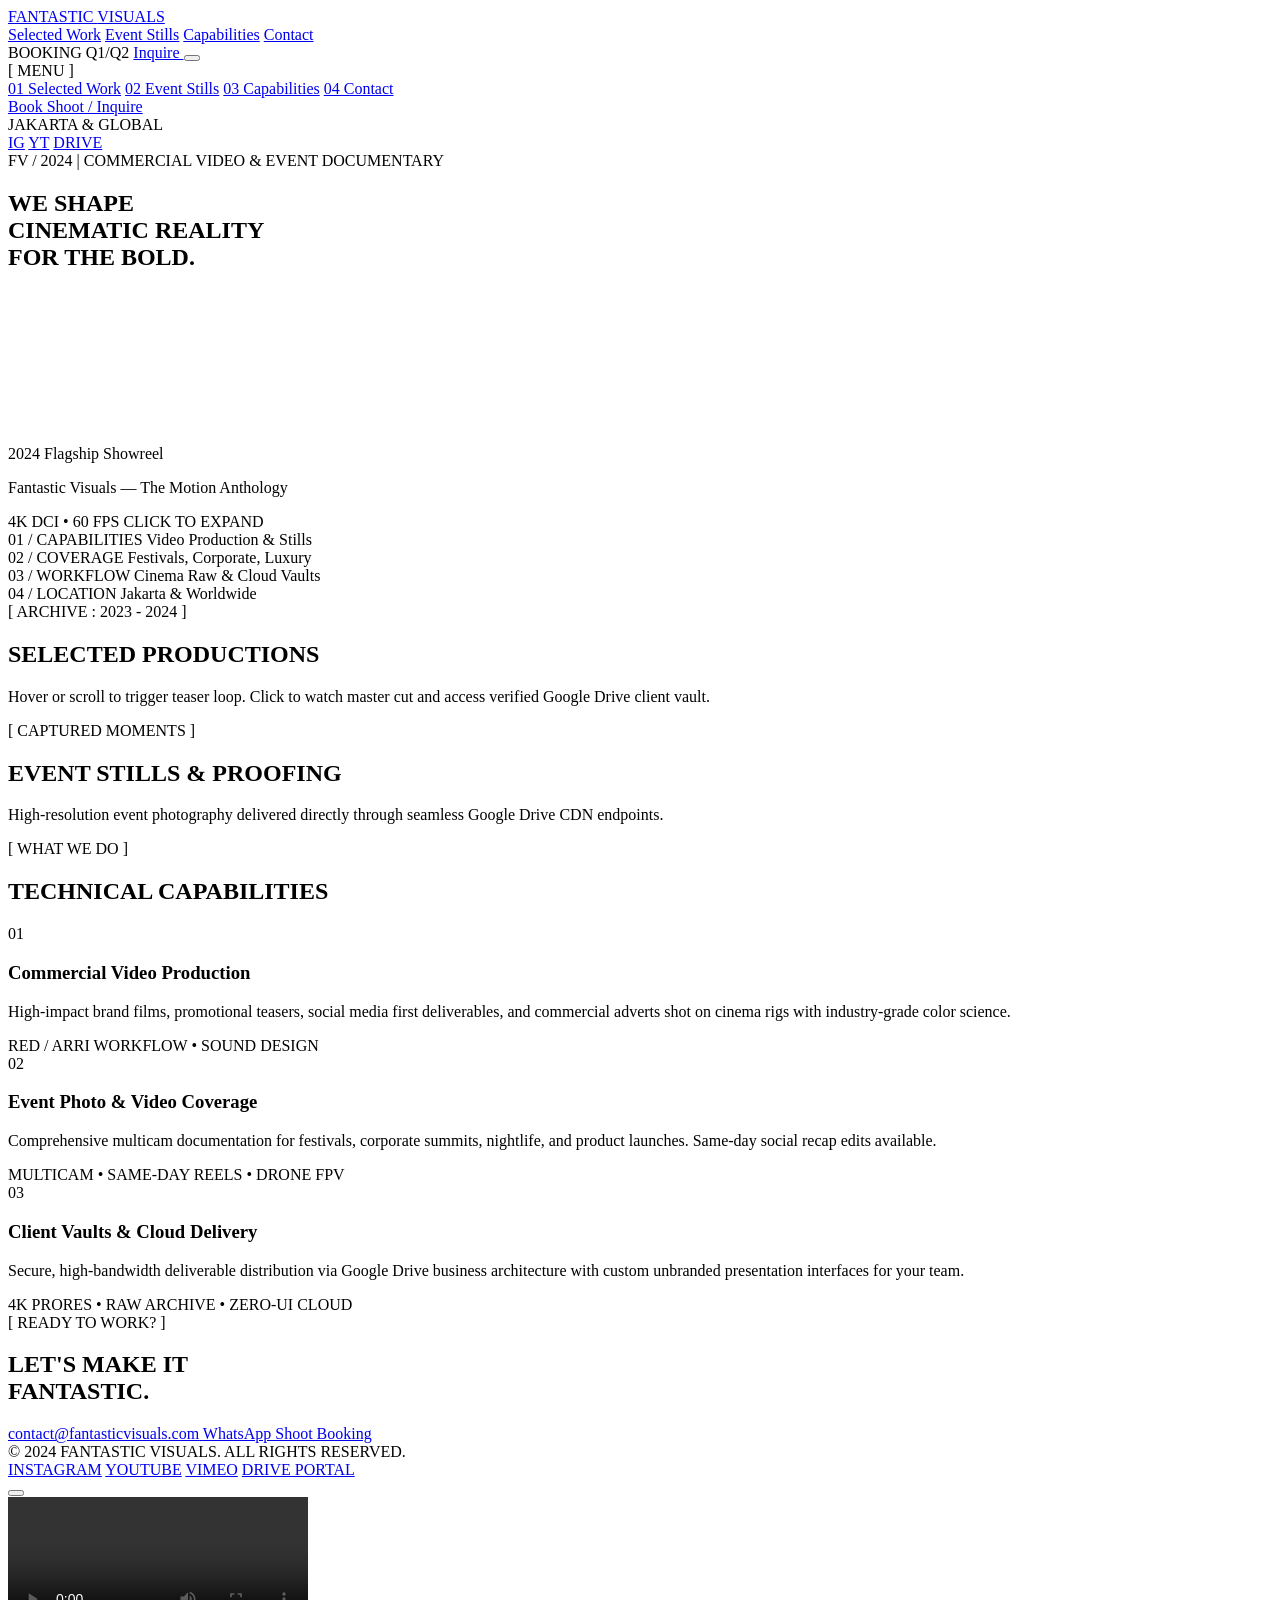
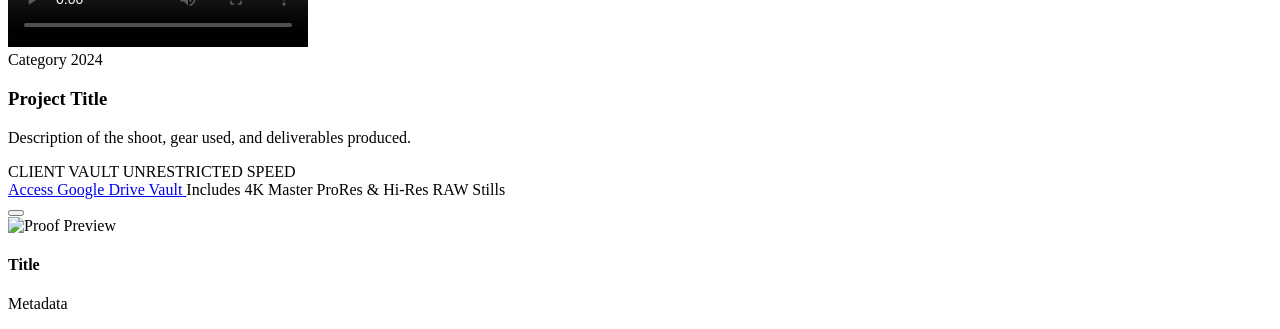
==== index.html @ 70220106 "feat(responsive): optimize layouts, typography, mobile navigation drawer and touch video autoplay fo" ====
<!DOCTYPE html>
<html lang="en" class="scroll-smooth">
<head>
    <meta charset="UTF-8">
    <meta name="viewport" content="width=device-width, initial-scale=1.0, maximum-scale=5.0">
    <title>FANTASTIC VISUALS — Commercial Video Production & Event Coverage</title>
    
    <!-- Favicon -->
    <link rel="icon" type="image/svg+xml" href="assets/images/favicon.svg">

    <!-- Google Fonts: Syne (Headings), Inter (Body), Space Mono (Meta/Tags) -->
    <link rel="preconnect" href="https://fonts.googleapis.com">
    <link rel="preconnect" href="https://fonts.gstatic.com" crossorigin>
    <link href="https://fonts.googleapis.com/css2?family=Inter:wght@300;400;500;600&family=Space+Mono:ital,wght@0,400;0,700;1,400&family=Syne:wght@600;700;800&display=swap" rel="stylesheet">
    
    <!-- Tailwind CSS (Fast, responsive styling) -->
    <script src="https://cdn.tailwindcss.com"></script>
    <script>
        tailwind.config = {
            theme: {
                extend: {
                    colors: {
                        obsidian: '#070707',
                        surface: '#111111',
                        'surface-light': '#181818',
                        accent: '#E6E6E6',
                        cinema: '#FFB800',
                    },
                    fontFamily: {
                        syne: ['Syne', 'sans-serif'],
                        inter: ['Inter', 'sans-serif'],
                        mono: ['"Space Mono"', 'monospace'],
                    }
                }
            }
        }
    </script>

    <!-- Custom CSS (Grain, Ambient Glow, Scrollbars) -->
    <link rel="stylesheet" href="assets/css/style.css">

    <!-- Lenis Smooth Scroll -->
    <script src="https://unpkg.com/lenis@1.1.18/dist/lenis.min.js"></script>
    
    <!-- Lucide Icons -->
    <script src="https://unpkg.com/lucide@latest"></script>
</head>
<body class="bg-obsidian text-zinc-300 font-inter antialiased selection:bg-white selection:text-black overflow-x-hidden">

    <!-- Unseen Studio Grain Effect -->
    <div class="fixed inset-0 z-50 film-grain pointer-events-none"></div>

    <!-- Mouse Ambient Glow Follower -->
    <div id="ambient" class="fixed inset-0 pointer-events-none z-0 ambient-glow transition-all duration-300"></div>

    <!-- 01. NAVIGATION (Locomotive Minimal Floating Bar + Mobile Drawer) -->
    <header class="fixed top-0 left-0 right-0 z-40 px-4 sm:px-6 md:px-12 py-4 sm:py-5 backdrop-blur-xl bg-obsidian/80 border-b border-white/[0.06] transition-all duration-500">
        <div class="max-w-7xl mx-auto flex items-center justify-between">
            <!-- Brand Mark -->
            <a href="#" class="group flex items-center space-x-2.5 sm:space-x-3">
                <div class="w-2.5 h-2.5 sm:w-3 sm:h-3 bg-white rounded-full transition-transform duration-300 group-hover:scale-150"></div>
                <span class="font-syne font-bold text-base sm:text-lg md:text-xl tracking-wider text-white">FANTASTIC <span class="text-zinc-500 font-normal">VISUALS</span></span>
            </a>

            <!-- Desktop Center Navigation Links -->
            <nav class="hidden md:flex items-center space-x-6 lg:space-x-8 font-mono text-xs uppercase tracking-wider text-zinc-400">
                <a href="#work" class="hover:text-white transition-colors duration-200">Selected Work</a>
                <a href="#stills" class="hover:text-white transition-colors duration-200">Event Stills</a>
                <a href="#services" class="hover:text-white transition-colors duration-200">Capabilities</a>
                <a href="#contact" class="hover:text-white transition-colors duration-200">Contact</a>
            </nav>

            <!-- Actions (CTA + Mobile Hamburger) -->
            <div class="flex items-center space-x-3 sm:space-x-4">
                <span class="hidden xl:flex items-center space-x-2 text-[11px] font-mono text-emerald-400 tracking-wider">
                    <span class="w-1.5 h-1.5 rounded-full bg-emerald-400 animate-ping"></span>
                    <span>BOOKING Q1/Q2</span>
                </span>
                <a href="#contact" class="hidden sm:inline-flex px-4 sm:px-5 py-2 sm:py-2.5 rounded-full bg-white text-black font-syne font-bold text-xs uppercase tracking-wider hover:bg-zinc-200 hover:scale-105 active:scale-95 transition-all duration-300 shadow-[0_0_20px_rgba(255,255,255,0.15)]">
                    Inquire
                </a>

                <!-- Mobile Hamburger Button -->
                <button id="mobileMenuBtn" aria-label="Toggle Navigation" class="md:hidden w-10 h-10 rounded-full border border-white/10 bg-white/[0.04] flex items-center justify-center text-white hover:bg-white/10 active:scale-95 transition-all">
                    <i id="mobileMenuIcon" data-lucide="menu" class="w-5 h-5"></i>
                </button>
            </div>
        </div>
    </header>

    <!-- Mobile Navigation Drawer -->
    <div id="mobileMenu" class="fixed inset-0 z-30 bg-obsidian/95 backdrop-blur-2xl flex flex-col justify-between p-6 sm:p-10 pt-24 pb-12 transition-all duration-300 transform -translate-y-full opacity-0 pointer-events-none md:hidden">
        <div class="space-y-6 pt-6">
            <span class="text-[10px] font-mono uppercase tracking-widest text-zinc-500">[ MENU ]</span>
            <nav class="flex flex-col space-y-5 font-syne font-extrabold text-2xl sm:text-3xl text-white">
                <a href="#work" class="mobile-nav-link hover:text-cinema transition-colors">01 Selected Work</a>
                <a href="#stills" class="mobile-nav-link hover:text-cinema transition-colors">02 Event Stills</a>
                <a href="#services" class="mobile-nav-link hover:text-cinema transition-colors">03 Capabilities</a>
                <a href="#contact" class="mobile-nav-link hover:text-cinema transition-colors">04 Contact</a>
            </nav>
        </div>

        <div class="space-y-5 pt-6 border-t border-white/10">
            <a href="#contact" class="mobile-nav-link w-full py-3.5 rounded-full bg-white text-black font-syne font-bold text-xs uppercase tracking-wider text-center flex items-center justify-center space-x-2">
                <span>Book Shoot / Inquire</span>
                <i data-lucide="arrow-right" class="w-4 h-4"></i>
            </a>
            <div class="flex justify-between items-center text-xs font-mono text-zinc-500 pt-2">
                <span>JAKARTA & GLOBAL</span>
                <div class="flex space-x-4">
                    <a href="#" class="hover:text-white">IG</a>
                    <a href="#" class="hover:text-white">YT</a>
                    <a href="#" class="hover:text-white">DRIVE</a>
                </div>
            </div>
        </div>
    </div>

    <!-- 02. HERO SECTION (Unseen Dark Cinematic Atmosphere) -->
    <section class="relative min-h-[90vh] sm:min-h-screen pt-28 sm:pt-36 pb-16 sm:pb-20 px-4 sm:px-6 md:px-12 flex flex-col justify-between max-w-7xl mx-auto z-10">
        <div class="space-y-4 sm:space-y-6 max-w-4xl">
            <div class="inline-flex items-center space-x-2 sm:space-x-3 px-3 py-1 sm:px-3.5 sm:py-1.5 rounded-full border border-white/10 bg-white/[0.03] text-[10px] sm:text-xs font-mono text-zinc-400">
                <span class="text-white font-bold">FV / 2024</span>
                <span class="text-zinc-600">|</span>
                <span class="truncate">COMMERCIAL VIDEO & EVENT DOCUMENTARY</span>
            </div>

            <h1 class="font-syne font-extrabold text-3xl sm:text-5xl md:text-7xl lg:text-8xl tracking-tight text-white leading-[1.0] sm:leading-[0.95]">
                WE SHAPE <br>
                <span class="text-zinc-500 hover:text-white transition-colors duration-500 cursor-default">CINEMATIC REALITY</span> <br>
                FOR THE BOLD.
            </h1>
        </div>

        <!-- Hero Reel Video Banner (Interactive Teaser) -->
        <div class="relative mt-8 sm:mt-12 w-full rounded-xl sm:rounded-2xl overflow-hidden border border-white/10 bg-surface shadow-2xl group cursor-pointer" onclick="openHeroReel()">
            <div class="relative aspect-[16/10] sm:aspect-[16/9] md:aspect-[21/9] w-full overflow-hidden">
                <video id="heroVideo" autoplay loop muted playsinline class="w-full h-full object-cover scale-105 group-hover:scale-100 transition-transform duration-1000 brightness-90 group-hover:brightness-100">
                    <source src="" type="video/mp4">
                </video>

                <div class="absolute inset-0 bg-gradient-to-t from-obsidian via-transparent to-black/30"></div>

                <!-- Center Floating Play Trigger -->
                <div class="absolute inset-0 flex items-center justify-center">
                    <div class="w-12 h-12 sm:w-16 sm:h-16 md:w-20 md:h-20 rounded-full bg-white/10 backdrop-blur-md border border-white/20 flex items-center justify-center text-white group-hover:scale-110 group-hover:bg-white group-hover:text-black transition-all duration-300 shadow-2xl">
                        <i data-lucide="play" class="w-5 h-5 sm:w-6 sm:h-6 md:w-7 md:h-7 fill-current ml-0.5 sm:ml-1"></i>
                    </div>
                </div>

                <!-- Bottom Banner Info -->
                <div class="absolute bottom-3 left-3 right-3 sm:bottom-6 sm:left-6 sm:right-6 flex flex-col sm:flex-row sm:items-end justify-between gap-2 sm:gap-4">
                    <div>
                        <span class="text-[9px] sm:text-[10px] font-mono tracking-widest text-zinc-400 uppercase">2024 Flagship Showreel</span>
                        <p class="font-syne text-sm sm:text-lg md:text-xl font-bold text-white leading-tight">Fantastic Visuals — The Motion Anthology</p>
                    </div>
                    <div class="flex items-center space-x-2 sm:space-x-3 text-[10px] sm:text-xs font-mono text-zinc-300">
                        <span class="hidden sm:inline-block px-3 py-1 rounded bg-black/60 backdrop-blur border border-white/10">4K DCI • 60 FPS</span>
                        <span class="px-2.5 py-1 rounded bg-white text-black font-bold">CLICK TO EXPAND</span>
                    </div>
                </div>
            </div>
        </div>

        <!-- Bottom Stats Row (Locomotive style) -->
        <div class="grid grid-cols-2 md:grid-cols-4 gap-4 sm:gap-6 pt-8 sm:pt-12 border-t border-white/[0.06] mt-8 sm:mt-12 text-zinc-400 font-mono text-[10px] sm:text-xs">
            <div>
                <span class="text-zinc-600 block mb-0.5 sm:mb-1">01 / CAPABILITIES</span>
                <span class="text-white font-medium">Video Production & Stills</span>
            </div>
            <div>
                <span class="text-zinc-600 block mb-0.5 sm:mb-1">02 / COVERAGE</span>
                <span class="text-white font-medium">Festivals, Corporate, Luxury</span>
            </div>
            <div>
                <span class="text-zinc-600 block mb-0.5 sm:mb-1">03 / WORKFLOW</span>
                <span class="text-white font-medium">Cinema Raw & Cloud Vaults</span>
            </div>
            <div>
                <span class="text-zinc-600 block mb-0.5 sm:mb-1">04 / LOCATION</span>
                <span class="text-white font-medium">Jakarta & Worldwide</span>
            </div>
        </div>
    </section>

    <!-- 03. SELECTED WORK (Locomotive Staggered Grid + Google Drive Curated Teaser) -->
    <section id="work" class="py-16 sm:py-24 px-4 sm:px-6 md:px-12 max-w-7xl mx-auto z-10 relative">
        <div class="flex flex-col md:flex-row md:items-end justify-between mb-10 sm:mb-16 border-b border-white/[0.06] pb-6 sm:pb-8">
            <div>
                <span class="font-mono text-[10px] sm:text-xs text-zinc-500 uppercase tracking-widest">[ ARCHIVE : 2023 - 2024 ]</span>
                <h2 class="font-syne font-extrabold text-2xl sm:text-3xl md:text-5xl text-white mt-1 sm:mt-2">SELECTED PRODUCTIONS</h2>
            </div>
            <p class="mt-3 md:mt-0 font-mono text-[10px] sm:text-xs text-zinc-400 max-w-xs text-left md:text-right">
                Hover or scroll to trigger teaser loop. Click to watch master cut and access verified Google Drive client vault.
            </p>
        </div>

        <!-- Dynamic Staggered Projects Grid rendered from projects-data.js -->
        <div id="projectsContainer" class="grid grid-cols-1 md:grid-cols-12 gap-6 sm:gap-8 lg:gap-12"></div>
    </section>

    <!-- 04. EVENT STILLS & PROOFS (High-Res Photo Gallery from Direct Drive/CDN) -->
    <section id="stills" class="py-16 sm:py-24 px-4 sm:px-6 md:px-12 max-w-7xl mx-auto z-10 relative border-t border-white/[0.06]">
        <div class="flex flex-col md:flex-row md:items-end justify-between mb-8 sm:mb-12">
            <div>
                <span class="font-mono text-[10px] sm:text-xs text-zinc-500 uppercase tracking-widest">[ CAPTURED MOMENTS ]</span>
                <h2 class="font-syne font-extrabold text-2xl sm:text-3xl md:text-5xl text-white mt-1 sm:mt-2">EVENT STILLS & PROOFING</h2>
            </div>
            <p class="font-mono text-[10px] sm:text-xs text-zinc-400 max-w-sm mt-3 md:mt-0">
                High-resolution event photography delivered directly through seamless Google Drive CDN endpoints.
            </p>
        </div>

        <!-- Dynamic Stills Grid rendered from projects-data.js -->
        <div id="stillsContainer" class="grid grid-cols-1 sm:grid-cols-2 lg:grid-cols-3 gap-4 sm:gap-6"></div>
    </section>

    <!-- 05. CAPABILITIES / SERVICES (Locomotive Structured Accordion/Grid) -->
    <section id="services" class="py-16 sm:py-24 px-4 sm:px-6 md:px-12 max-w-7xl mx-auto z-10 relative border-t border-white/[0.06]">
        <div class="mb-10 sm:mb-16">
            <span class="font-mono text-[10px] sm:text-xs text-zinc-500 uppercase tracking-widest">[ WHAT WE DO ]</span>
            <h2 class="font-syne font-extrabold text-2xl sm:text-3xl md:text-5xl text-white mt-1 sm:mt-2">TECHNICAL CAPABILITIES</h2>
        </div>

        <div class="divide-y divide-white/[0.08]">
            <div class="py-6 sm:py-8 group flex flex-col md:flex-row md:items-start lg:items-center justify-between hover:bg-white/[0.02] px-2 sm:px-4 -mx-2 sm:-mx-4 rounded-xl transition-colors gap-3 md:gap-6">
                <div class="flex items-start space-x-4 sm:space-x-6">
                    <span class="font-mono text-xs sm:text-sm text-zinc-600 mt-1">01</span>
                    <div>
                        <h3 class="font-syne font-bold text-xl sm:text-2xl md:text-3xl text-white group-hover:text-cinema transition-colors">Commercial Video Production</h3>
                        <p class="font-inter text-xs sm:text-sm text-zinc-400 mt-2 max-w-xl">
                            High-impact brand films, promotional teasers, social media first deliverables, and commercial adverts shot on cinema rigs with industry-grade color science.
                        </p>
                    </div>
                </div>
                <div class="font-mono text-[10px] sm:text-xs text-zinc-500 uppercase tracking-wider pl-8 sm:pl-0 flex-shrink-0">
                    RED / ARRI WORKFLOW • SOUND DESIGN
                </div>
            </div>

            <div class="py-6 sm:py-8 group flex flex-col md:flex-row md:items-start lg:items-center justify-between hover:bg-white/[0.02] px-2 sm:px-4 -mx-2 sm:-mx-4 rounded-xl transition-colors gap-3 md:gap-6">
                <div class="flex items-start space-x-4 sm:space-x-6">
                    <span class="font-mono text-xs sm:text-sm text-zinc-600 mt-1">02</span>
                    <div>
                        <h3 class="font-syne font-bold text-xl sm:text-2xl md:text-3xl text-white group-hover:text-cinema transition-colors">Event Photo & Video Coverage</h3>
                        <p class="font-inter text-xs sm:text-sm text-zinc-400 mt-2 max-w-xl">
                            Comprehensive multicam documentation for festivals, corporate summits, nightlife, and product launches. Same-day social recap edits available.
                        </p>
                    </div>
                </div>
                <div class="font-mono text-[10px] sm:text-xs text-zinc-500 uppercase tracking-wider pl-8 sm:pl-0 flex-shrink-0">
                    MULTICAM • SAME-DAY REELS • DRONE FPV
                </div>
            </div>

            <div class="py-6 sm:py-8 group flex flex-col md:flex-row md:items-start lg:items-center justify-between hover:bg-white/[0.02] px-2 sm:px-4 -mx-2 sm:-mx-4 rounded-xl transition-colors gap-3 md:gap-6">
                <div class="flex items-start space-x-4 sm:space-x-6">
                    <span class="font-mono text-xs sm:text-sm text-zinc-600 mt-1">03</span>
                    <div>
                        <h3 class="font-syne font-bold text-xl sm:text-2xl md:text-3xl text-white group-hover:text-cinema transition-colors">Client Vaults & Cloud Delivery</h3>
                        <p class="font-inter text-xs sm:text-sm text-zinc-400 mt-2 max-w-xl">
                            Secure, high-bandwidth deliverable distribution via Google Drive business architecture with custom unbranded presentation interfaces for your team.
                        </p>
                    </div>
                </div>
                <div class="font-mono text-[10px] sm:text-xs text-zinc-500 uppercase tracking-wider pl-8 sm:pl-0 flex-shrink-0">
                    4K PRORES • RAW ARCHIVE • ZERO-UI CLOUD
                </div>
            </div>
        </div>
    </section>

    <!-- 06. FOOTER / CONTACT CTA (Unseen Massive Headline + Direct Links) -->
    <footer id="contact" class="pt-16 sm:pt-24 pb-12 px-4 sm:px-6 md:px-12 max-w-7xl mx-auto z-10 relative border-t border-white/[0.06]">
        <div class="mb-14 sm:mb-20">
            <span class="font-mono text-[10px] sm:text-xs text-zinc-500 uppercase tracking-widest">[ READY TO WORK? ]</span>
            <h2 class="font-syne font-extrabold text-3xl sm:text-5xl md:text-7xl lg:text-8xl text-white tracking-tight mt-3 sm:mt-4 hover:text-zinc-400 transition-colors cursor-pointer" onclick="window.location.href='mailto:contact@fantasticvisuals.com'">
                LET'S MAKE IT <br>
                <span class="text-cinema underline decoration-white/20 underline-offset-8">FANTASTIC.</span>
            </h2>

            <div class="mt-8 sm:mt-10 flex flex-col sm:flex-row gap-3 sm:gap-4 items-stretch sm:items-center">
                <a href="mailto:contact@fantasticvisuals.com" class="px-5 sm:px-6 py-3 rounded-full bg-white text-black font-syne font-bold text-xs sm:text-sm uppercase tracking-wider hover:bg-zinc-200 transition-transform active:scale-95 flex items-center justify-center space-x-2 text-center">
                    <i data-lucide="mail" class="w-4 h-4"></i>
                    <span>contact@fantasticvisuals.com</span>
                </a>
                <a href="https://wa.me/" target="_blank" class="px-5 sm:px-6 py-3 rounded-full border border-white/20 text-white font-syne font-bold text-xs sm:text-sm uppercase tracking-wider hover:bg-white/10 transition-colors flex items-center justify-center space-x-2 text-center">
                    <i data-lucide="message-circle" class="w-4 h-4"></i>
                    <span>WhatsApp Shoot Booking</span>
                </a>
            </div>
        </div>

        <div class="flex flex-col sm:flex-row items-center justify-between border-t border-white/[0.06] pt-6 sm:pt-8 font-mono text-[10px] sm:text-xs text-zinc-500 gap-4 sm:gap-0">
            <div>© 2024 FANTASTIC VISUALS. ALL RIGHTS RESERVED.</div>
            <div class="flex flex-wrap justify-center gap-4 sm:space-x-6">
                <a href="#" class="hover:text-white transition-colors">INSTAGRAM</a>
                <a href="#" class="hover:text-white transition-colors">YOUTUBE</a>
                <a href="#" class="hover:text-white transition-colors">VIMEO</a>
                <a href="#" class="hover:text-white transition-colors">DRIVE PORTAL</a>
            </div>
        </div>
    </footer>

    <!-- ======================================================== -->
    <!-- MODALS: UNSEEN THEME + GOOGLE DRIVE VAULT SYSTEM        -->
    <!-- ======================================================== -->

    <!-- CINEMATIC VIDEO & GOOGLE DRIVE VAULT MODAL -->
    <div id="projectModal" class="fixed inset-0 z-50 bg-black/95 backdrop-blur-2xl hidden flex items-center justify-center p-3 sm:p-6 md:p-8 transition-opacity duration-300">
        <!-- Close Button (Positioned cleanly for phone taps) -->
        <button onclick="closeProjectModal()" class="absolute top-4 right-4 sm:top-6 sm:right-6 z-50 w-10 h-10 sm:w-12 sm:h-12 rounded-full bg-white/10 border border-white/20 text-white flex items-center justify-center hover:bg-white hover:text-black transition-all">
            <i data-lucide="x" class="w-5 h-5 sm:w-6 sm:h-6"></i>
        </button>

        <div class="max-w-5xl w-full bg-surface border border-white/10 rounded-xl sm:rounded-2xl overflow-hidden shadow-2xl flex flex-col max-h-[92vh]">
            <!-- Player Wrapper (16:9) -->
            <div class="relative aspect-video w-full bg-black flex-shrink-0">
                <video id="modalVideoPlayer" controls playsinline class="w-full h-full object-contain">
                    <source src="" type="video/mp4">
                </video>
            </div>

            <!-- Project Details & Google Drive Vault Gateway -->
            <div class="p-5 sm:p-6 md:p-8 bg-surface-light border-t border-white/10 flex flex-col lg:flex-row lg:items-center justify-between gap-5 sm:gap-6 overflow-y-auto">
                <div class="space-y-2">
                    <div class="flex items-center space-x-2.5">
                        <span id="modalCategory" class="px-2.5 py-0.5 sm:px-3 sm:py-1 rounded bg-white/10 text-[10px] sm:text-xs font-mono text-zinc-300 uppercase">Category</span>
                        <span id="modalYear" class="text-[10px] sm:text-xs font-mono text-zinc-500">2024</span>
                    </div>
                    <h3 id="modalTitle" class="font-syne font-bold text-xl sm:text-2xl md:text-3xl text-white">Project Title</h3>
                    <p id="modalDesc" class="text-xs sm:text-sm font-inter text-zinc-400 max-w-xl">Description of the shoot, gear used, and deliverables produced.</p>
                </div>

                <!-- Google Drive Vault Action Card (Zero Drive UI, 100% Bespoke Studio) -->
                <div class="bg-obsidian border border-white/10 rounded-xl p-4 sm:p-5 w-full lg:w-auto lg:min-w-[280px] flex flex-col space-y-2.5 sm:space-y-3">
                    <div class="flex items-center justify-between">
                        <span class="text-[10px] font-mono text-zinc-400 uppercase tracking-widest flex items-center space-x-1.5">
                            <span class="w-1.5 h-1.5 rounded-full bg-cinema"></span>
                            <span>CLIENT VAULT</span>
                        </span>
                        <span class="text-[10px] font-mono text-emerald-400">UNRESTRICTED SPEED</span>
                    </div>

                    <a id="modalDriveBtn" href="#" target="_blank" class="w-full py-3 px-4 rounded-lg bg-cinema text-black font-syne font-bold text-xs uppercase tracking-wider hover:bg-amber-400 transition-colors flex items-center justify-center space-x-2 shadow-[0_0_15px_rgba(255,184,0,0.3)]">
                        <i data-lucide="download-cloud" class="w-4 h-4"></i>
                        <span>Access Google Drive Vault</span>
                    </a>

                    <span class="text-[9px] sm:text-[10px] font-mono text-zinc-500 text-center block">Includes 4K Master ProRes & Hi-Res RAW Stills</span>
                </div>
            </div>
        </div>
    </div>

    <!-- PHOTO LIGHTBOX MODAL -->
    <div id="imageLightbox" class="fixed inset-0 z-50 bg-black/95 backdrop-blur-2xl hidden flex items-center justify-center p-3 sm:p-4" onclick="closeImageLightbox()">
        <button class="absolute top-4 right-4 sm:top-6 sm:right-6 w-10 h-10 sm:w-12 sm:h-12 rounded-full bg-white/10 border border-white/20 text-white flex items-center justify-center hover:bg-white hover:text-black transition-all">
            <i data-lucide="x" class="w-5 h-5 sm:w-6 sm:h-6"></i>
        </button>
        <div class="max-w-4xl max-h-[85vh] w-full flex flex-col items-center">
            <img id="lightboxImg" src="" alt="Proof Preview" class="max-h-[65vh] sm:max-h-[75vh] w-auto max-w-full rounded-lg border border-white/15 object-contain shadow-2xl">
            <div class="mt-3 sm:mt-4 text-center px-4">
                <h4 id="lightboxTitle" class="font-syne font-bold text-base sm:text-lg text-white">Title</h4>
                <p id="lightboxMeta" class="font-mono text-[10px] sm:text-xs text-zinc-400">Metadata</p>
            </div>
        </div>
    </div>

    <!-- Scripts -->
    <script src="assets/js/projects-data.js"></script>
    <script src="assets/js/main.js"></script>
</body>
</html>
---- assets/css/style.css ----
/* ========================================================
   FANTASTIC VISUALS — Core Styling (Unseen + Locomotive)
   ======================================================== */

/* Unseen Studio Film Grain Overlay */
.film-grain {
    background-image: url("data:image/svg+xml,%3Csvg viewBox='0 0 200 200' xmlns='http://www.w3.org/2000/svg'%3E%3Cfilter id='noiseFilter'%3E%3CfeTurbulence type='fractalNoise' baseFrequency='0.85' numOctaves='3' stitchTiles='stitch'/%3E%3C/filter%3E%3Crect width='100%25' height='100%25' filter='url(%23noiseFilter)' opacity='0.035'/%3E%3C/svg%3E");
    pointer-events: none;
}

/* Custom Minimal Scrollbar */
::-webkit-scrollbar {
    width: 4px;
}
::-webkit-scrollbar-track {
    background: #070707;
}
::-webkit-scrollbar-thumb {
    background: #262626;
    border-radius: 9999px;
}
::-webkit-scrollbar-thumb:hover {
    background: #404040;
}

/* Dynamic Ambient Glow */
.ambient-glow {
    background: radial-gradient(circle 500px at var(--mouse-x, 50%) var(--mouse-y, 50%), rgba(255, 255, 255, 0.035), transparent 80%);
}

/* Project Card & Media Styles */
.project-card {
    will-change: transform;
    -webkit-tap-highlight-color: transparent;
}

@media (hover: hover) and (pointer: fine) {
    .project-card:hover .project-video {
        opacity: 1;
    }
    .project-card:hover .project-img {
        transform: scale(1.05);
    }
}

/* Mobile Touch Active Feedback */
.project-card:active {
    transform: scale(0.99);
}

/* Smooth Navigation Drawer Animation */
#mobileMenu.active {
    transform: translateY(0);
    opacity: 1;
    pointer-events: auto;
}
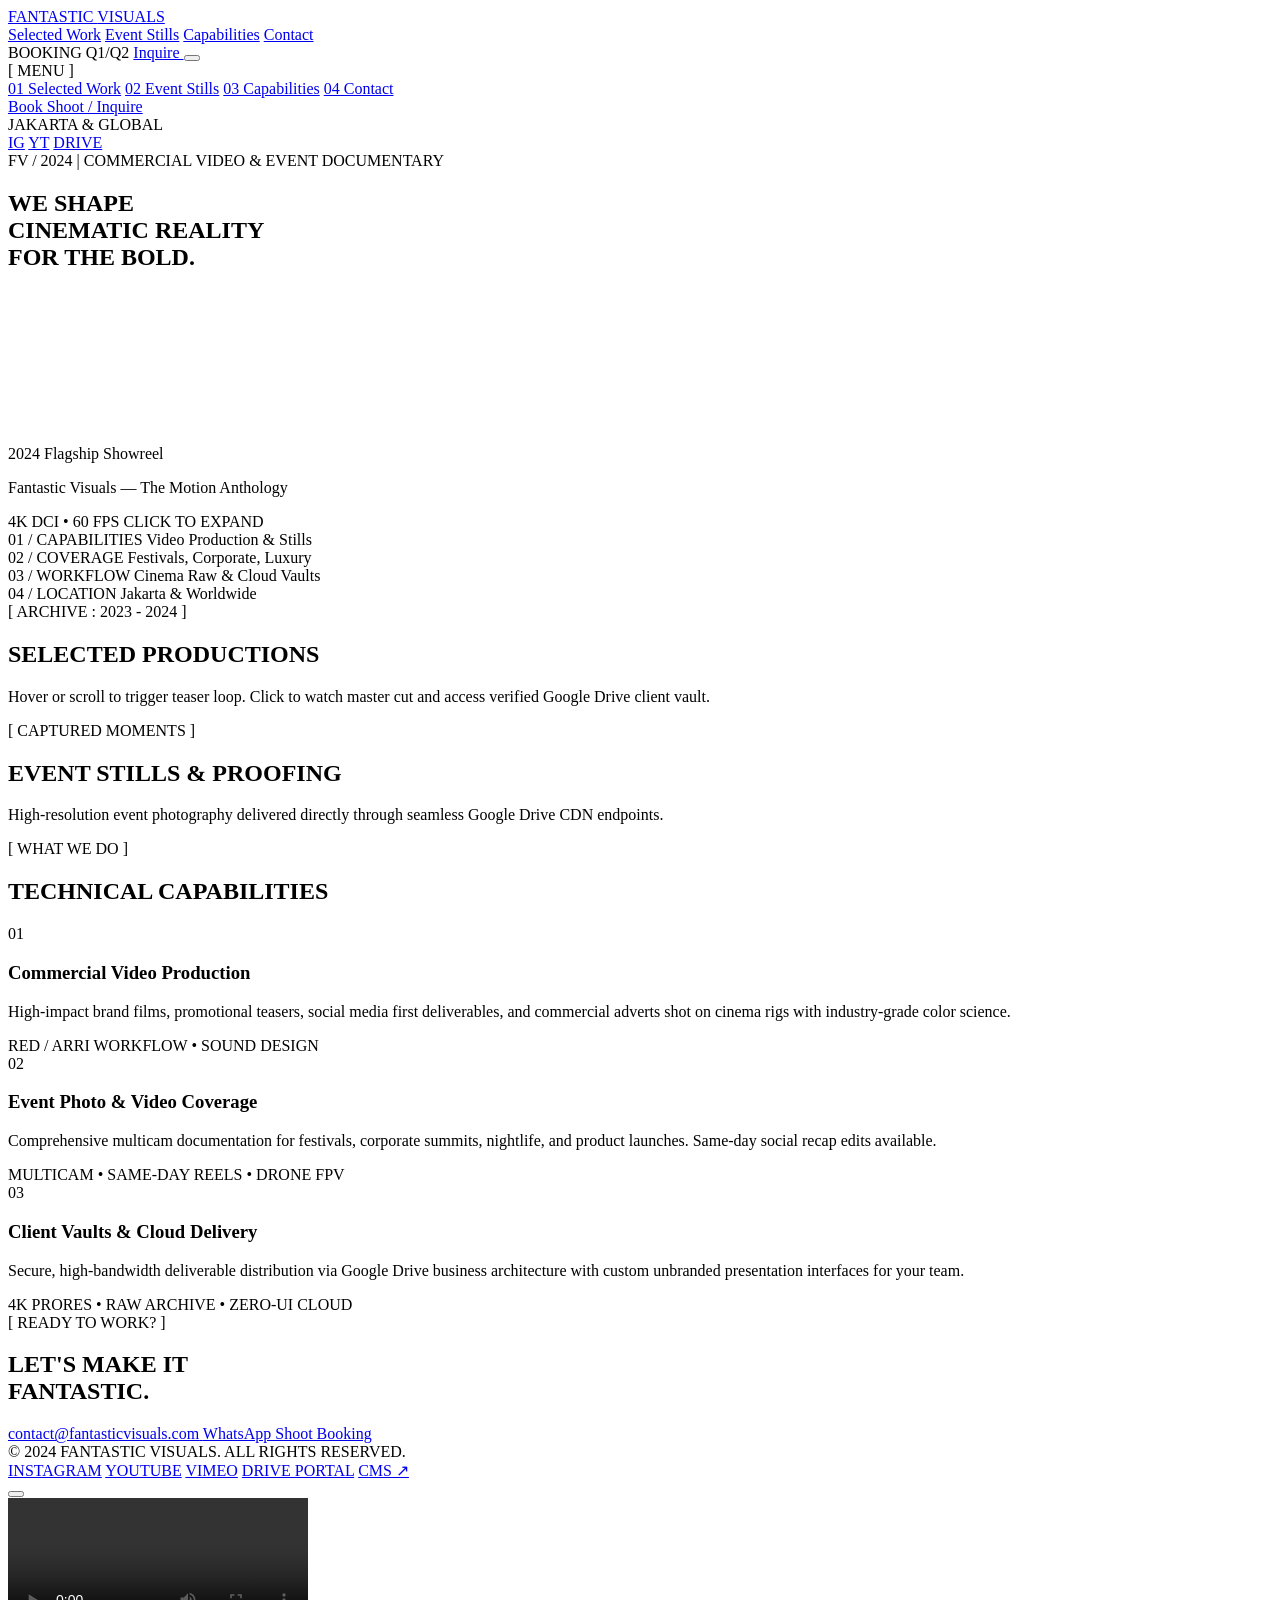
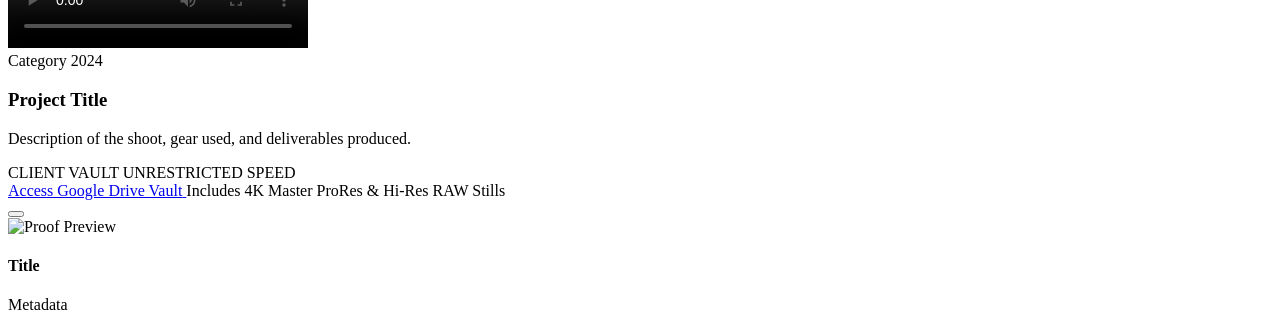
==== commit d13e5760: "feat(cms): add visual Studio Content Manager (admin.html) with live Google Drive tester and GitHub 1" ====
--- a/index.html
+++ b/index.html
@@ -280,11 +280,11 @@
             </h2>
 
             <div class="mt-8 sm:mt-10 flex flex-col sm:flex-row gap-3 sm:gap-4 items-stretch sm:items-center">
-                <a href="mailto:contact@fantasticvisuals.com" class="px-5 sm:px-6 py-3 rounded-full bg-white text-black font-syne font-bold text-xs sm:text-sm uppercase tracking-wider hover:bg-zinc-200 transition-transform active:scale-95 flex items-center justify-center space-x-2 text-center">
+                <a id="footerEmailBtn" href="mailto:contact@fantasticvisuals.com" class="px-5 sm:px-6 py-3 rounded-full bg-white text-black font-syne font-bold text-xs sm:text-sm uppercase tracking-wider hover:bg-zinc-200 transition-transform active:scale-95 flex items-center justify-center space-x-2 text-center">
                     <i data-lucide="mail" class="w-4 h-4"></i>
-                    <span>contact@fantasticvisuals.com</span>
+                    <span id="footerEmailText">contact@fantasticvisuals.com</span>
                 </a>
-                <a href="https://wa.me/" target="_blank" class="px-5 sm:px-6 py-3 rounded-full border border-white/20 text-white font-syne font-bold text-xs sm:text-sm uppercase tracking-wider hover:bg-white/10 transition-colors flex items-center justify-center space-x-2 text-center">
+                <a id="footerWhatsappBtn" href="https://wa.me/" target="_blank" class="px-5 sm:px-6 py-3 rounded-full border border-white/20 text-white font-syne font-bold text-xs sm:text-sm uppercase tracking-wider hover:bg-white/10 transition-colors flex items-center justify-center space-x-2 text-center">
                     <i data-lucide="message-circle" class="w-4 h-4"></i>
                     <span>WhatsApp Shoot Booking</span>
                 </a>
@@ -294,10 +294,11 @@
         <div class="flex flex-col sm:flex-row items-center justify-between border-t border-white/[0.06] pt-6 sm:pt-8 font-mono text-[10px] sm:text-xs text-zinc-500 gap-4 sm:gap-0">
             <div>© 2024 FANTASTIC VISUALS. ALL RIGHTS RESERVED.</div>
             <div class="flex flex-wrap justify-center gap-4 sm:space-x-6">
-                <a href="#" class="hover:text-white transition-colors">INSTAGRAM</a>
-                <a href="#" class="hover:text-white transition-colors">YOUTUBE</a>
-                <a href="#" class="hover:text-white transition-colors">VIMEO</a>
-                <a href="#" class="hover:text-white transition-colors">DRIVE PORTAL</a>
+                <a id="footerInstagram" href="#" target="_blank" class="hover:text-white transition-colors">INSTAGRAM</a>
+                <a id="footerYoutube" href="#" target="_blank" class="hover:text-white transition-colors">YOUTUBE</a>
+                <a id="footerVimeo" href="#" target="_blank" class="hover:text-white transition-colors">VIMEO</a>
+                <a id="footerDrivePortal" href="#" target="_blank" class="hover:text-white transition-colors">DRIVE PORTAL</a>
+                <a href="admin.html" class="text-zinc-600 hover:text-cinema transition-colors font-mono">CMS ↗</a>
             </div>
         </div>
     </footer>
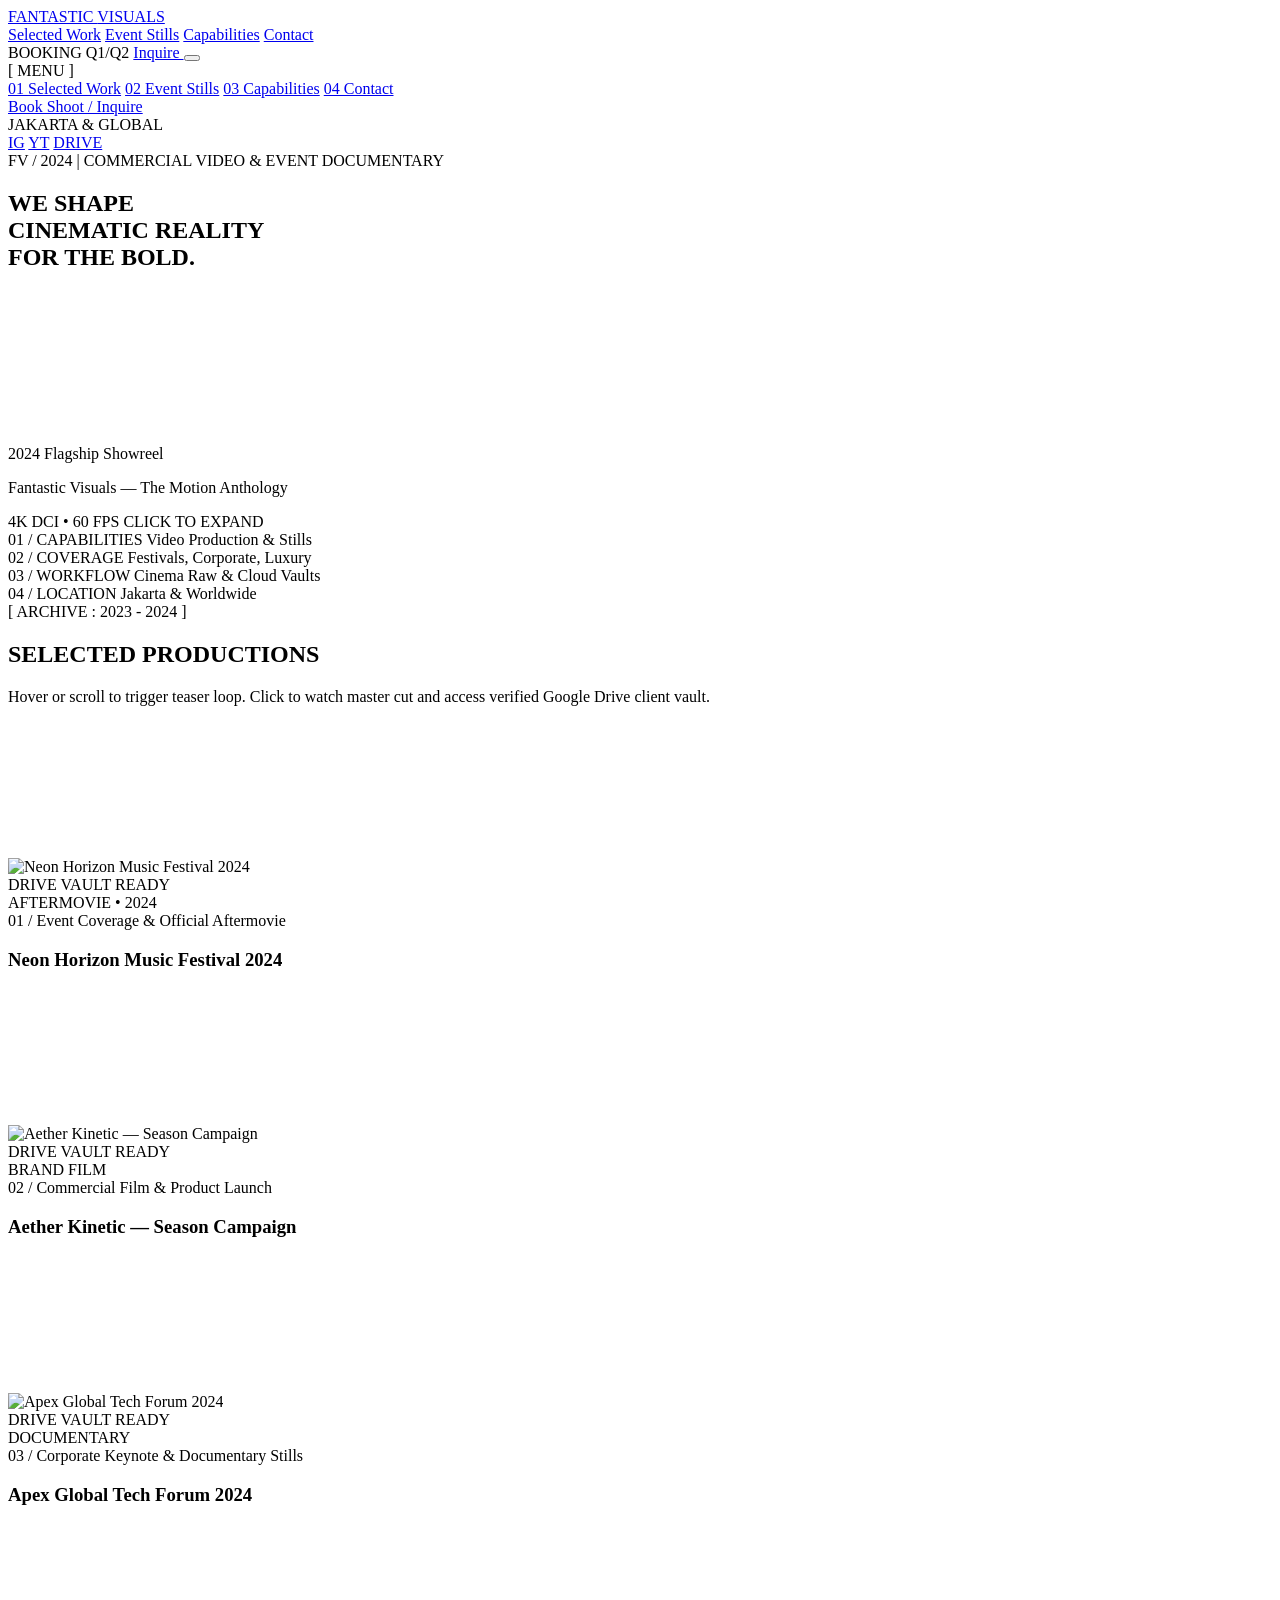
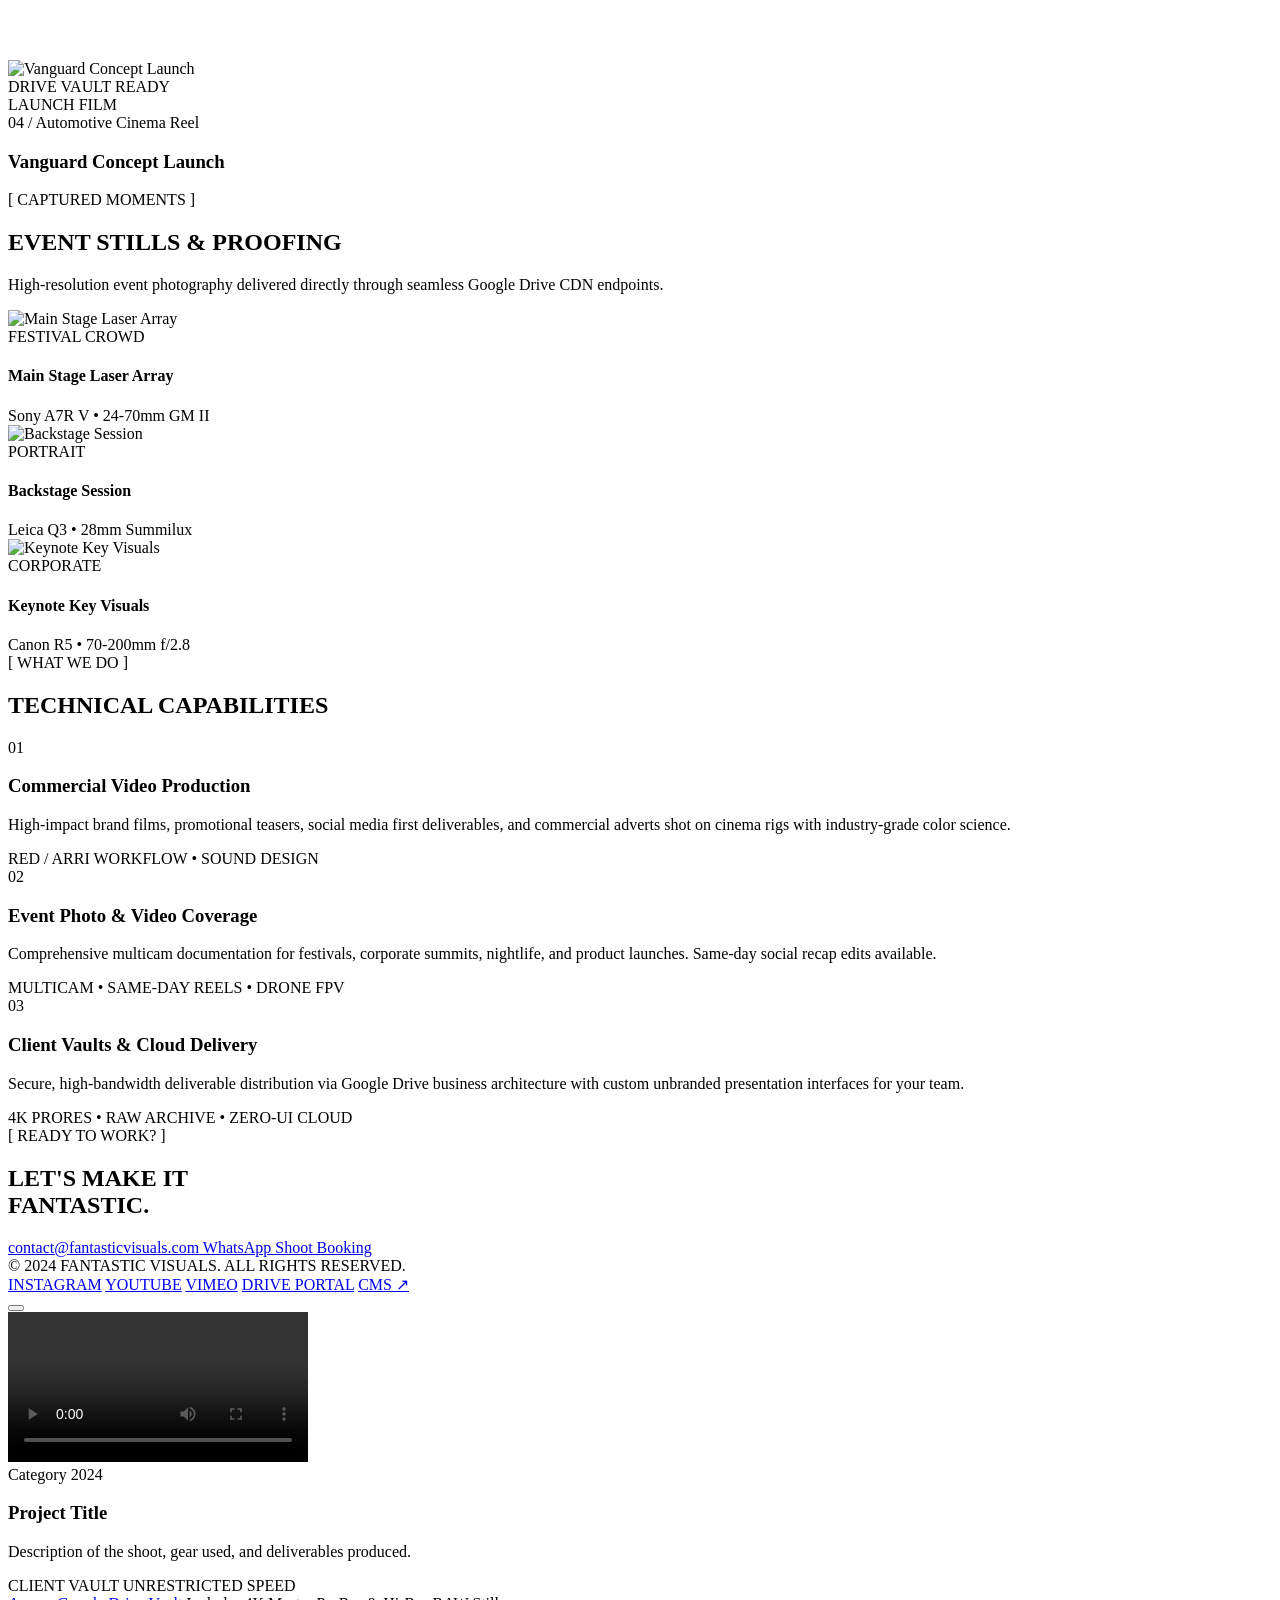
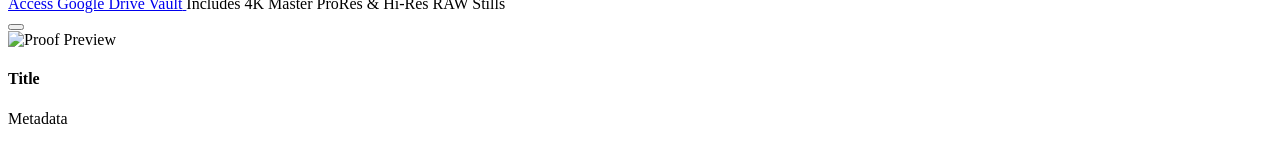
==== commit 77d1f4be: "Scroll fine tuning" ====
--- a/index.html
+++ b/index.html
@@ -8,10 +8,10 @@
     <!-- Favicon -->
     <link rel="icon" type="image/svg+xml" href="assets/images/favicon.svg">
 
-    <!-- Google Fonts: Syne (Headings), Inter (Body), Space Mono (Meta/Tags) -->
+    <!-- Google Fonts: Inter Tight (Hero Display), Syne (Headings), Inter (Body), Space Mono (Meta/Tags) -->
     <link rel="preconnect" href="https://fonts.googleapis.com">
     <link rel="preconnect" href="https://fonts.gstatic.com" crossorigin>
-    <link href="https://fonts.googleapis.com/css2?family=Inter:wght@300;400;500;600&family=Space+Mono:ital,wght@0,400;0,700;1,400&family=Syne:wght@600;700;800&display=swap" rel="stylesheet">
+    <link href="https://fonts.googleapis.com/css2?family=Inter+Tight:wght@600;700;800;900&family=Inter:wght@300;400;500;600&family=Space+Mono:ital,wght@0,400;0,700;1,400&family=Syne:wght@600;700;800&display=swap" rel="stylesheet">
     
     <!-- Tailwind CSS (Fast, responsive styling) -->
     <script src="https://cdn.tailwindcss.com"></script>
@@ -27,6 +27,7 @@
                         cinema: '#FFB800',
                     },
                     fontFamily: {
+                        hero: ['"Inter Tight"', 'sans-serif'],
                         syne: ['Syne', 'sans-serif'],
                         inter: ['Inter', 'sans-serif'],
                         mono: ['"Space Mono"', 'monospace'],
@@ -38,9 +39,6 @@
 
     <!-- Custom CSS (Grain, Ambient Glow, Scrollbars) -->
     <link rel="stylesheet" href="assets/css/style.css">
-
-    <!-- Lenis Smooth Scroll -->
-    <script src="https://unpkg.com/lenis@1.1.18/dist/lenis.min.js"></script>
     
     <!-- Lucide Icons -->
     <script src="https://unpkg.com/lucide@latest"></script>
@@ -125,7 +123,7 @@
                 <span class="truncate">COMMERCIAL VIDEO & EVENT DOCUMENTARY</span>
             </div>
 
-            <h1 class="font-syne font-extrabold text-3xl sm:text-5xl md:text-7xl lg:text-8xl tracking-tight text-white leading-[1.0] sm:leading-[0.95]">
+            <h1 class="font-hero font-extrabold text-3xl sm:text-5xl md:text-6xl lg:text-7xl tracking-[-0.03em] text-white leading-[1.02] sm:leading-[0.96]">
                 WE SHAPE <br>
                 <span class="text-zinc-500 hover:text-white transition-colors duration-500 cursor-default">CINEMATIC REALITY</span> <br>
                 FOR THE BOLD.
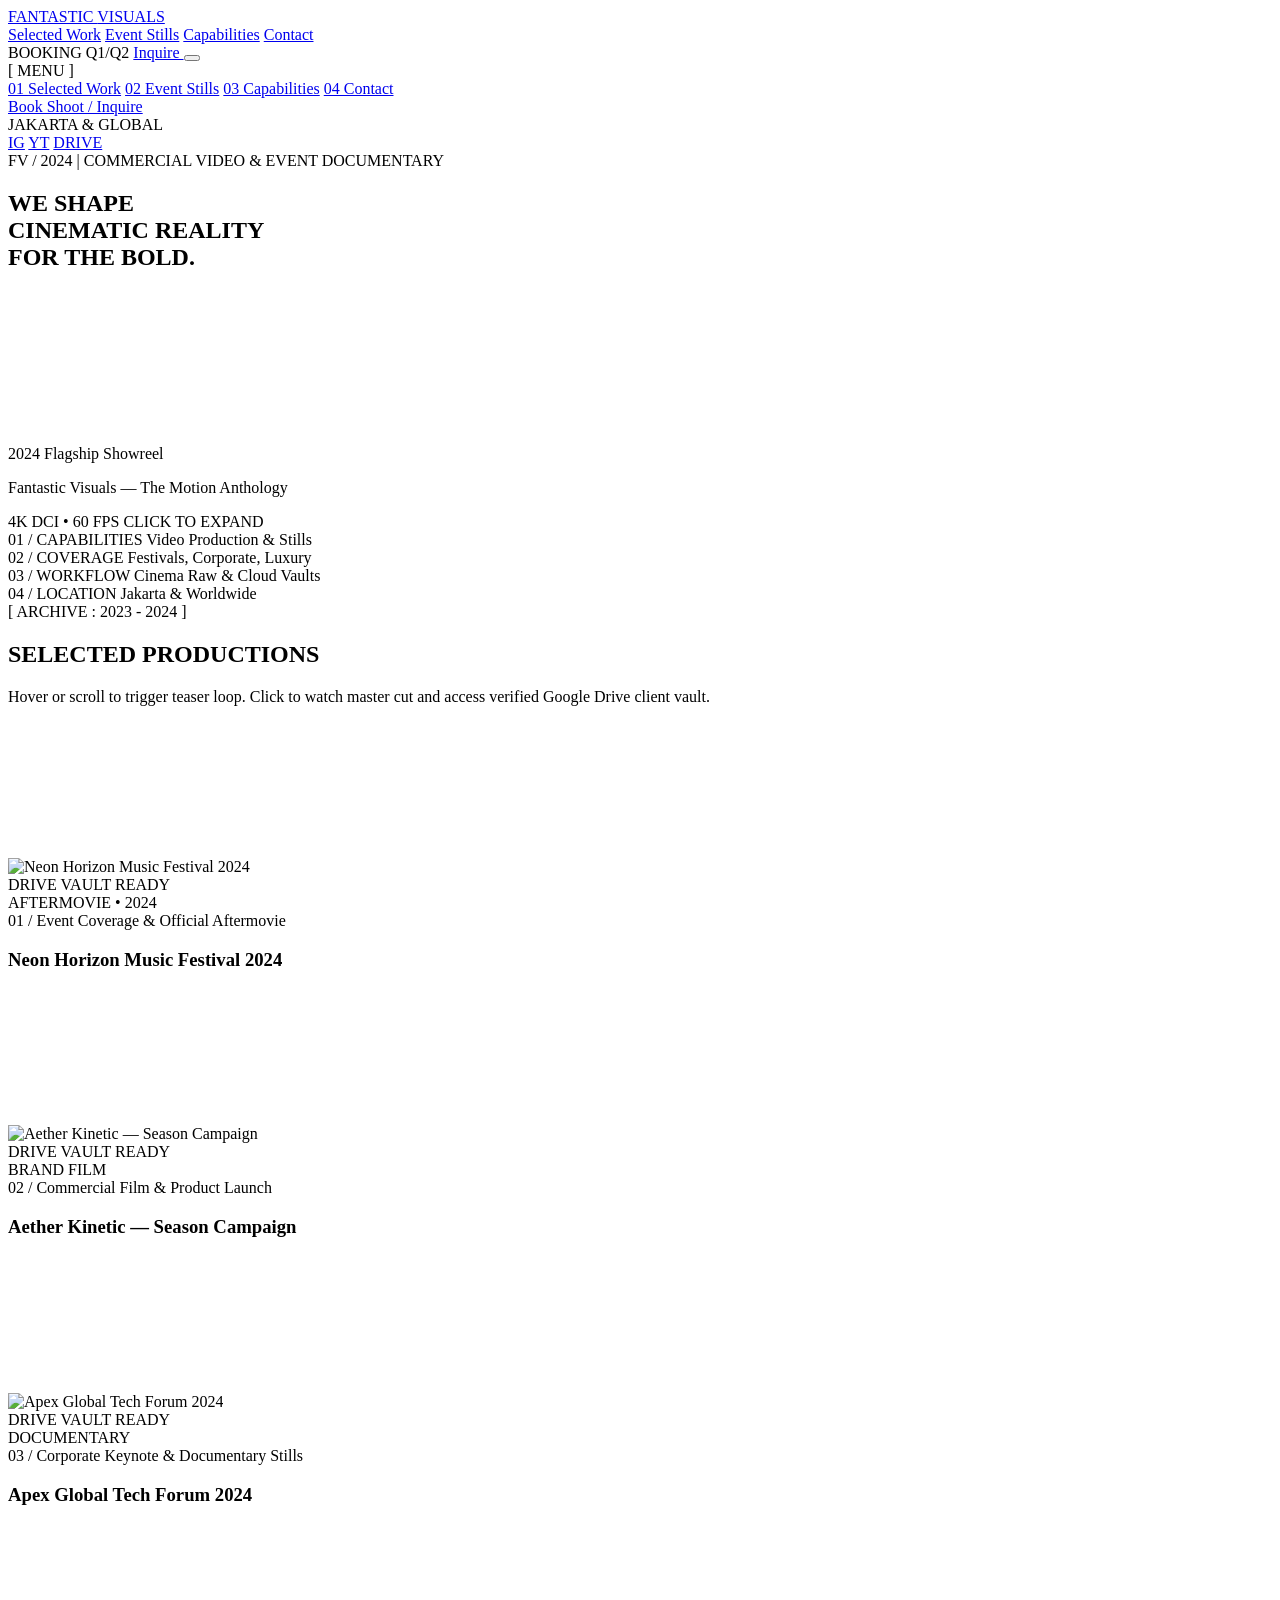
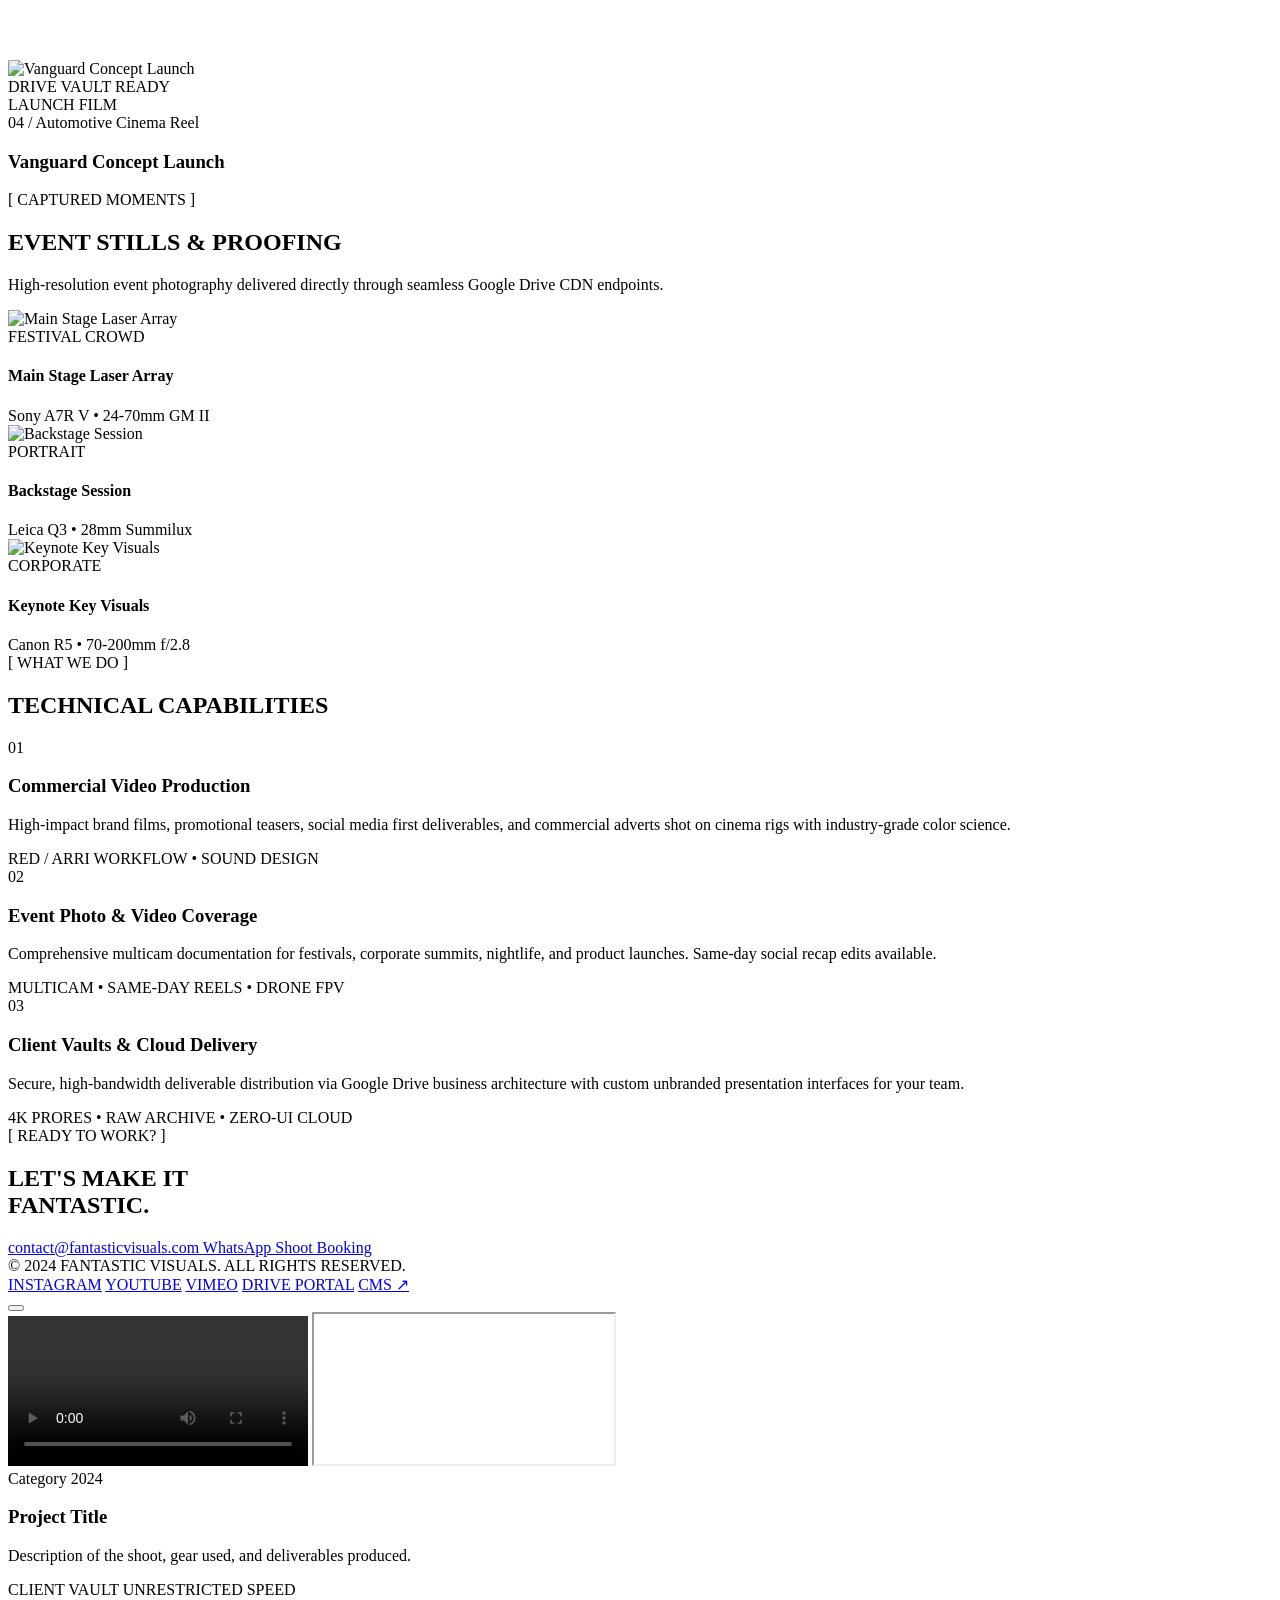
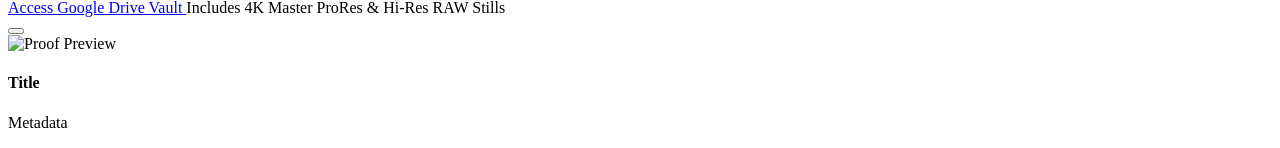
==== commit 39a910bb: "admin cms drive thumbnail system" ====
--- a/index.html
+++ b/index.html
@@ -313,11 +313,12 @@
         </button>
 
         <div class="max-w-5xl w-full bg-surface border border-white/10 rounded-xl sm:rounded-2xl overflow-hidden shadow-2xl flex flex-col max-h-[92vh]">
-            <!-- Player Wrapper (16:9) -->
-            <div class="relative aspect-video w-full bg-black flex-shrink-0">
+            <!-- Player Wrapper (16:9) Supports Video or Embed Iframe (Drive/YouTube/Vimeo) -->
+            <div id="modalPlayerContainer" class="relative aspect-video w-full bg-black flex-shrink-0">
                 <video id="modalVideoPlayer" controls playsinline class="w-full h-full object-contain">
                     <source src="" type="video/mp4">
                 </video>
+                <iframe id="modalIframePlayer" class="w-full h-full border-0 hidden" allow="autoplay; fullscreen" allowfullscreen></iframe>
             </div>
 
             <!-- Project Details & Google Drive Vault Gateway -->
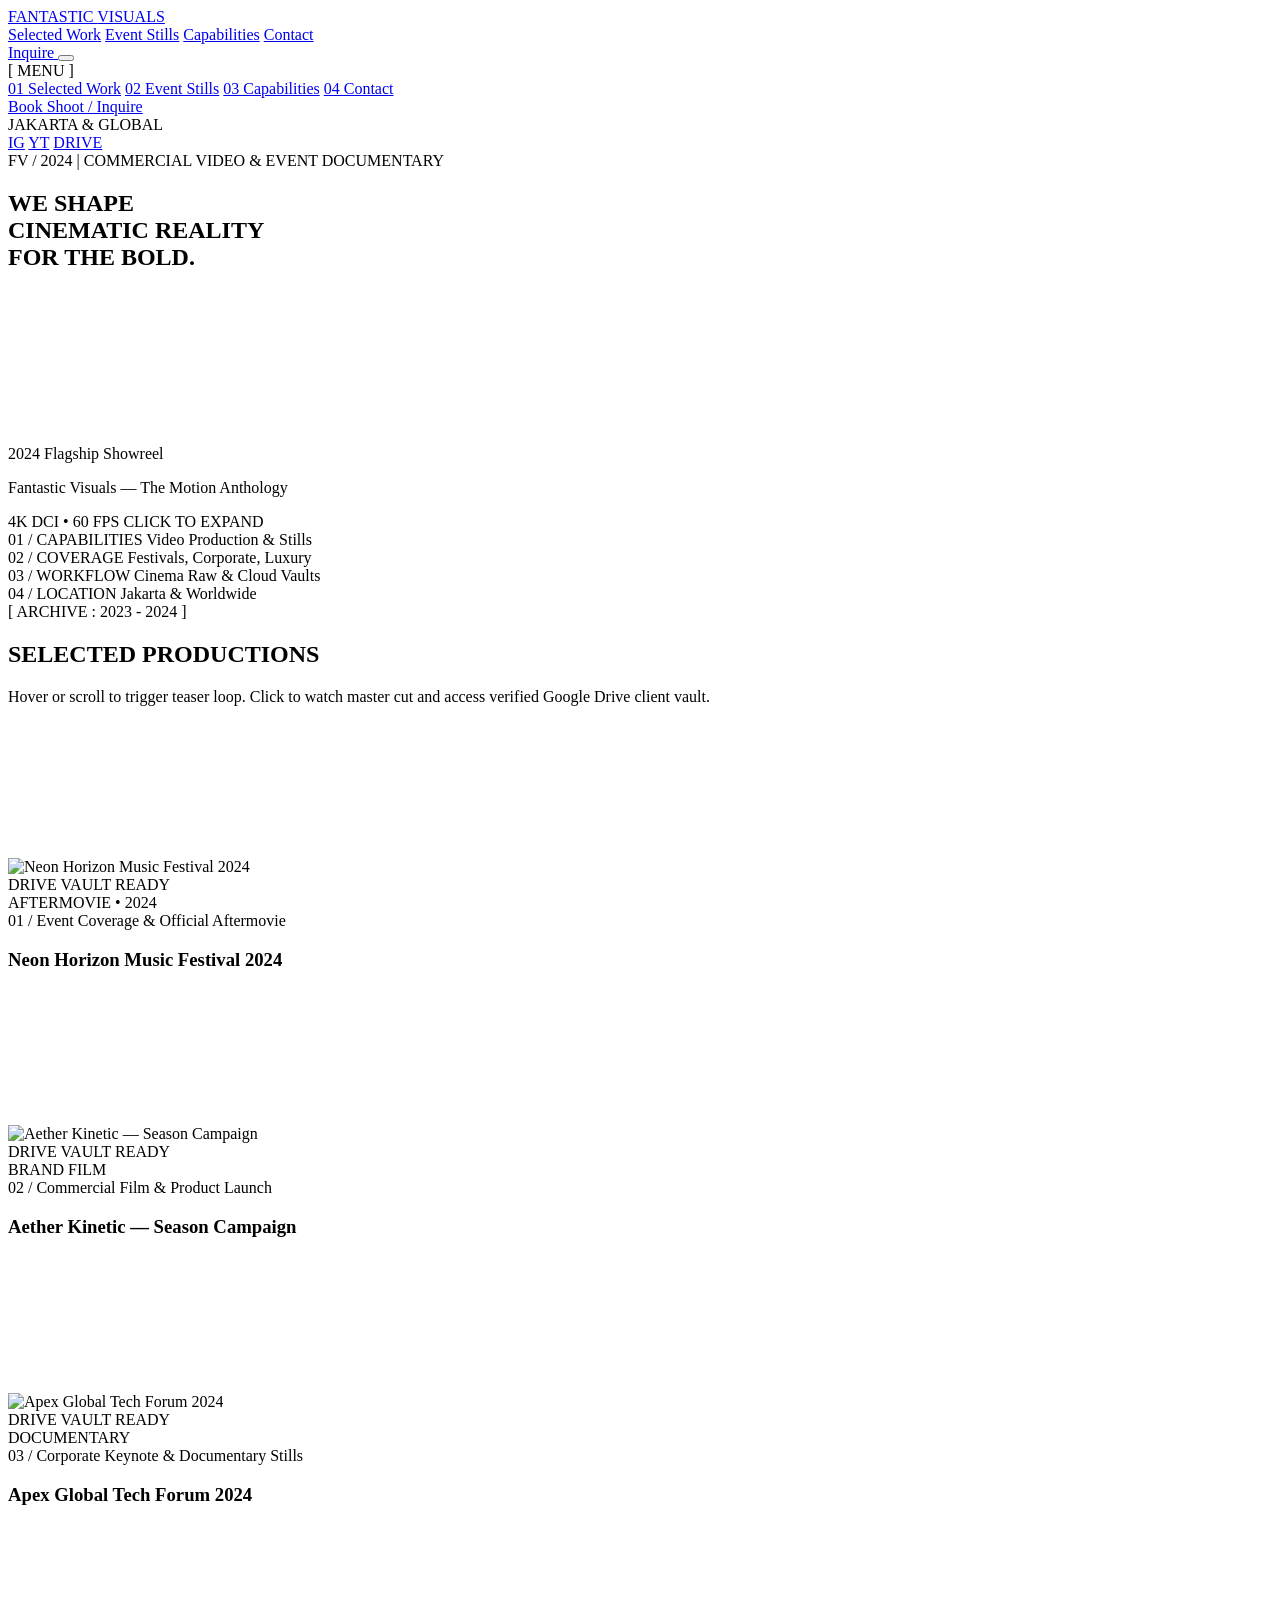
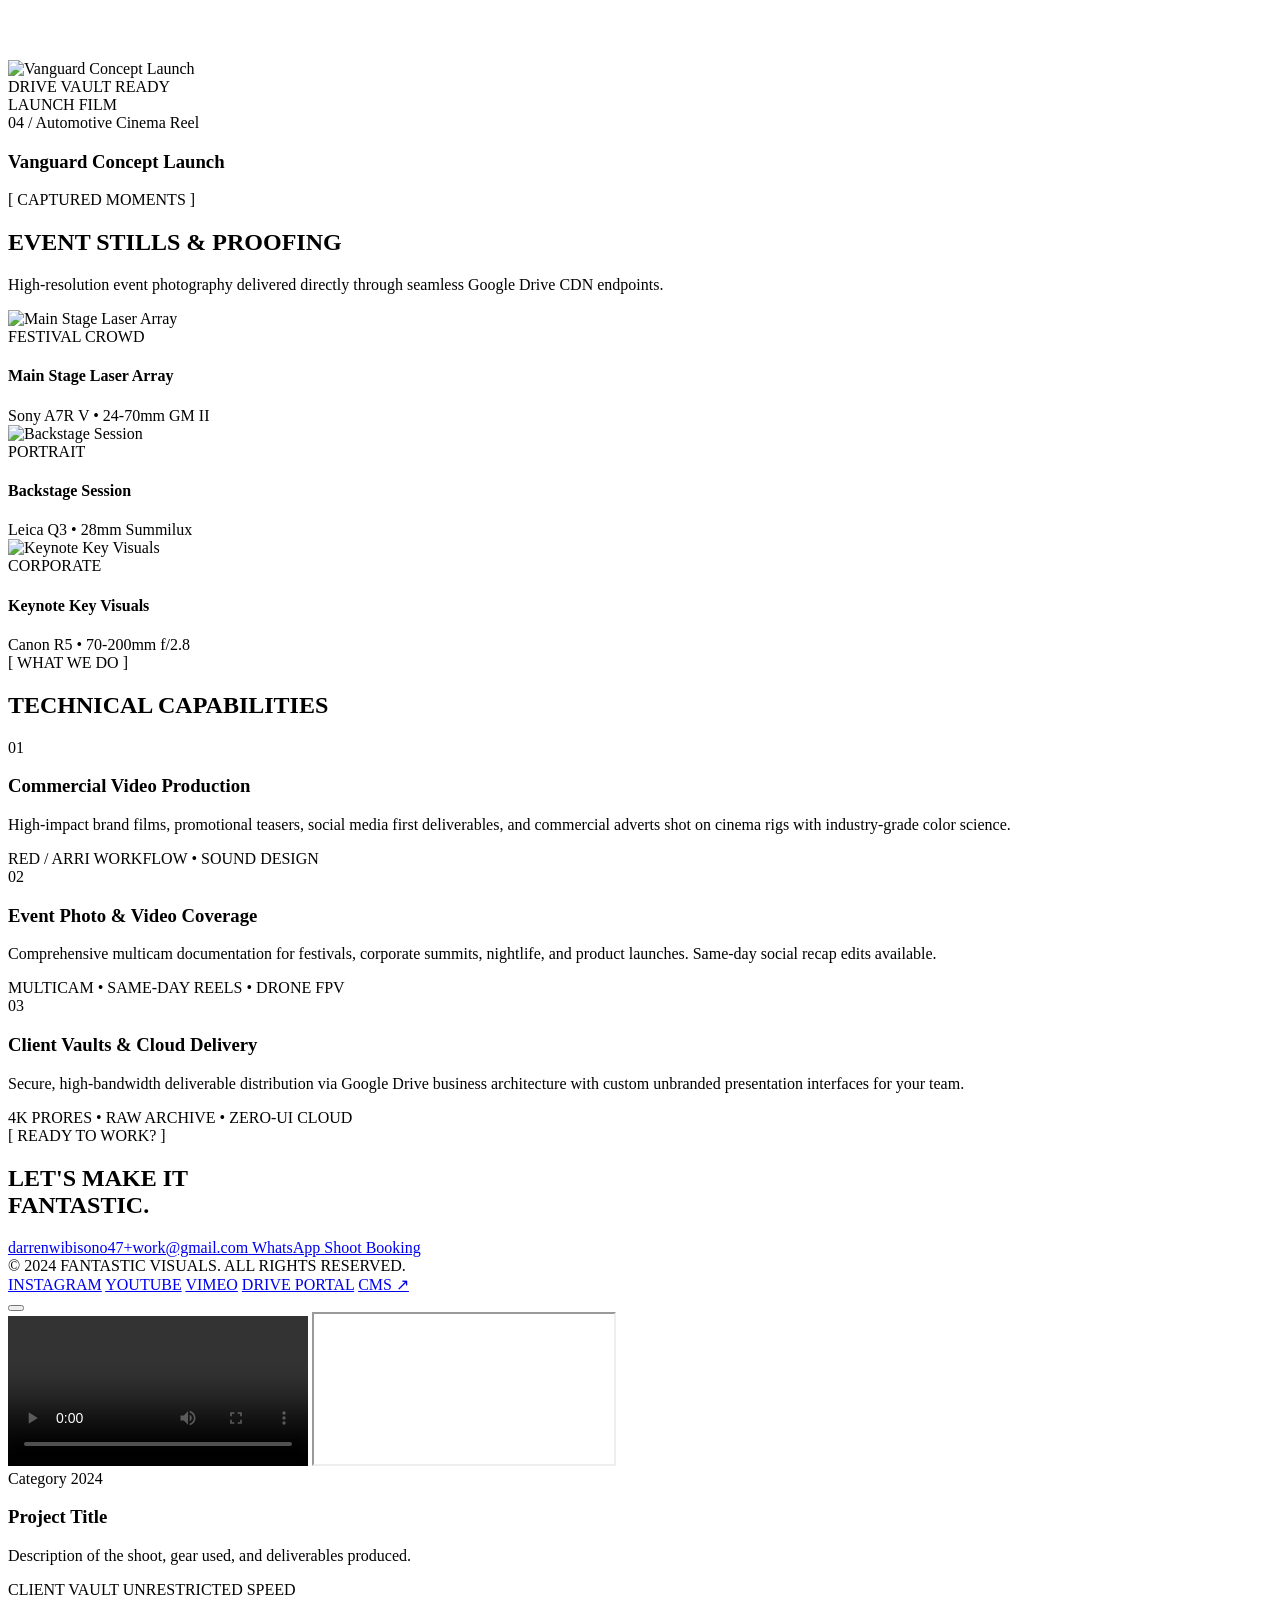
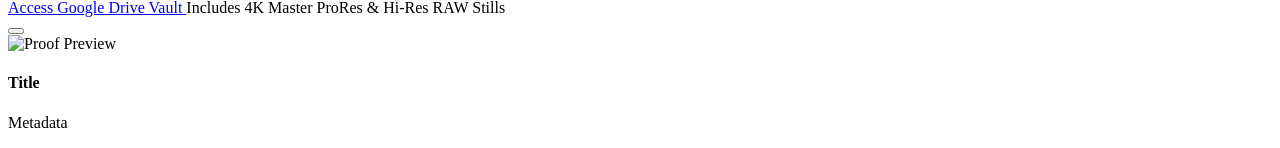
==== commit a5aedd01: "Email, project fixing" ====
--- a/index.html
+++ b/index.html
@@ -70,10 +70,6 @@
 
             <!-- Actions (CTA + Mobile Hamburger) -->
             <div class="flex items-center space-x-3 sm:space-x-4">
-                <span class="hidden xl:flex items-center space-x-2 text-[11px] font-mono text-emerald-400 tracking-wider">
-                    <span class="w-1.5 h-1.5 rounded-full bg-emerald-400 animate-ping"></span>
-                    <span>BOOKING Q1/Q2</span>
-                </span>
                 <a href="#contact" class="hidden sm:inline-flex px-4 sm:px-5 py-2 sm:py-2.5 rounded-full bg-white text-black font-syne font-bold text-xs uppercase tracking-wider hover:bg-zinc-200 hover:scale-105 active:scale-95 transition-all duration-300 shadow-[0_0_20px_rgba(255,255,255,0.15)]">
                     Inquire
                 </a>
@@ -272,17 +268,17 @@
     <footer id="contact" class="pt-16 sm:pt-24 pb-12 px-4 sm:px-6 md:px-12 max-w-7xl mx-auto z-10 relative border-t border-white/[0.06]">
         <div class="mb-14 sm:mb-20">
             <span class="font-mono text-[10px] sm:text-xs text-zinc-500 uppercase tracking-widest">[ READY TO WORK? ]</span>
-            <h2 class="font-syne font-extrabold text-3xl sm:text-5xl md:text-7xl lg:text-8xl text-white tracking-tight mt-3 sm:mt-4 hover:text-zinc-400 transition-colors cursor-pointer" onclick="window.location.href='mailto:contact@fantasticvisuals.com'">
+            <h2 class="font-syne font-extrabold text-3xl sm:text-5xl md:text-7xl lg:text-8xl text-white tracking-tight mt-3 sm:mt-4 hover:text-zinc-400 transition-colors cursor-pointer" onclick="window.location.href='mailto:darrenwibisono47+work@gmail.com?subject=Fantastic%20Visuals%20Inquiry'">
                 LET'S MAKE IT <br>
                 <span class="text-cinema underline decoration-white/20 underline-offset-8">FANTASTIC.</span>
             </h2>
 
             <div class="mt-8 sm:mt-10 flex flex-col sm:flex-row gap-3 sm:gap-4 items-stretch sm:items-center">
-                <a id="footerEmailBtn" href="mailto:contact@fantasticvisuals.com" class="px-5 sm:px-6 py-3 rounded-full bg-white text-black font-syne font-bold text-xs sm:text-sm uppercase tracking-wider hover:bg-zinc-200 transition-transform active:scale-95 flex items-center justify-center space-x-2 text-center">
+                <a id="footerEmailBtn" href="mailto:darrenwibisono47+work@gmail.com?subject=Fantastic%20Visuals%20Inquiry" class="px-5 sm:px-6 py-3 rounded-full bg-white text-black font-syne font-bold text-xs sm:text-sm uppercase tracking-wider hover:bg-zinc-200 transition-transform active:scale-95 flex items-center justify-center space-x-2 text-center">
                     <i data-lucide="mail" class="w-4 h-4"></i>
-                    <span id="footerEmailText">contact@fantasticvisuals.com</span>
+                    <span id="footerEmailText">darrenwibisono47+work@gmail.com</span>
                 </a>
-                <a id="footerWhatsappBtn" href="https://wa.me/" target="_blank" class="px-5 sm:px-6 py-3 rounded-full border border-white/20 text-white font-syne font-bold text-xs sm:text-sm uppercase tracking-wider hover:bg-white/10 transition-colors flex items-center justify-center space-x-2 text-center">
+                <a id="footerWhatsappBtn" href="https://wa.me/6282232198614?text=Hi%20Fantastic%20Visuals,%20I'd%20like%20to%20inquire%20about%20a%20shoot." target="_blank" class="px-5 sm:px-6 py-3 rounded-full border border-white/20 text-white font-syne font-bold text-xs sm:text-sm uppercase tracking-wider hover:bg-white/10 transition-colors flex items-center justify-center space-x-2 text-center">
                     <i data-lucide="message-circle" class="w-4 h-4"></i>
                     <span>WhatsApp Shoot Booking</span>
                 </a>
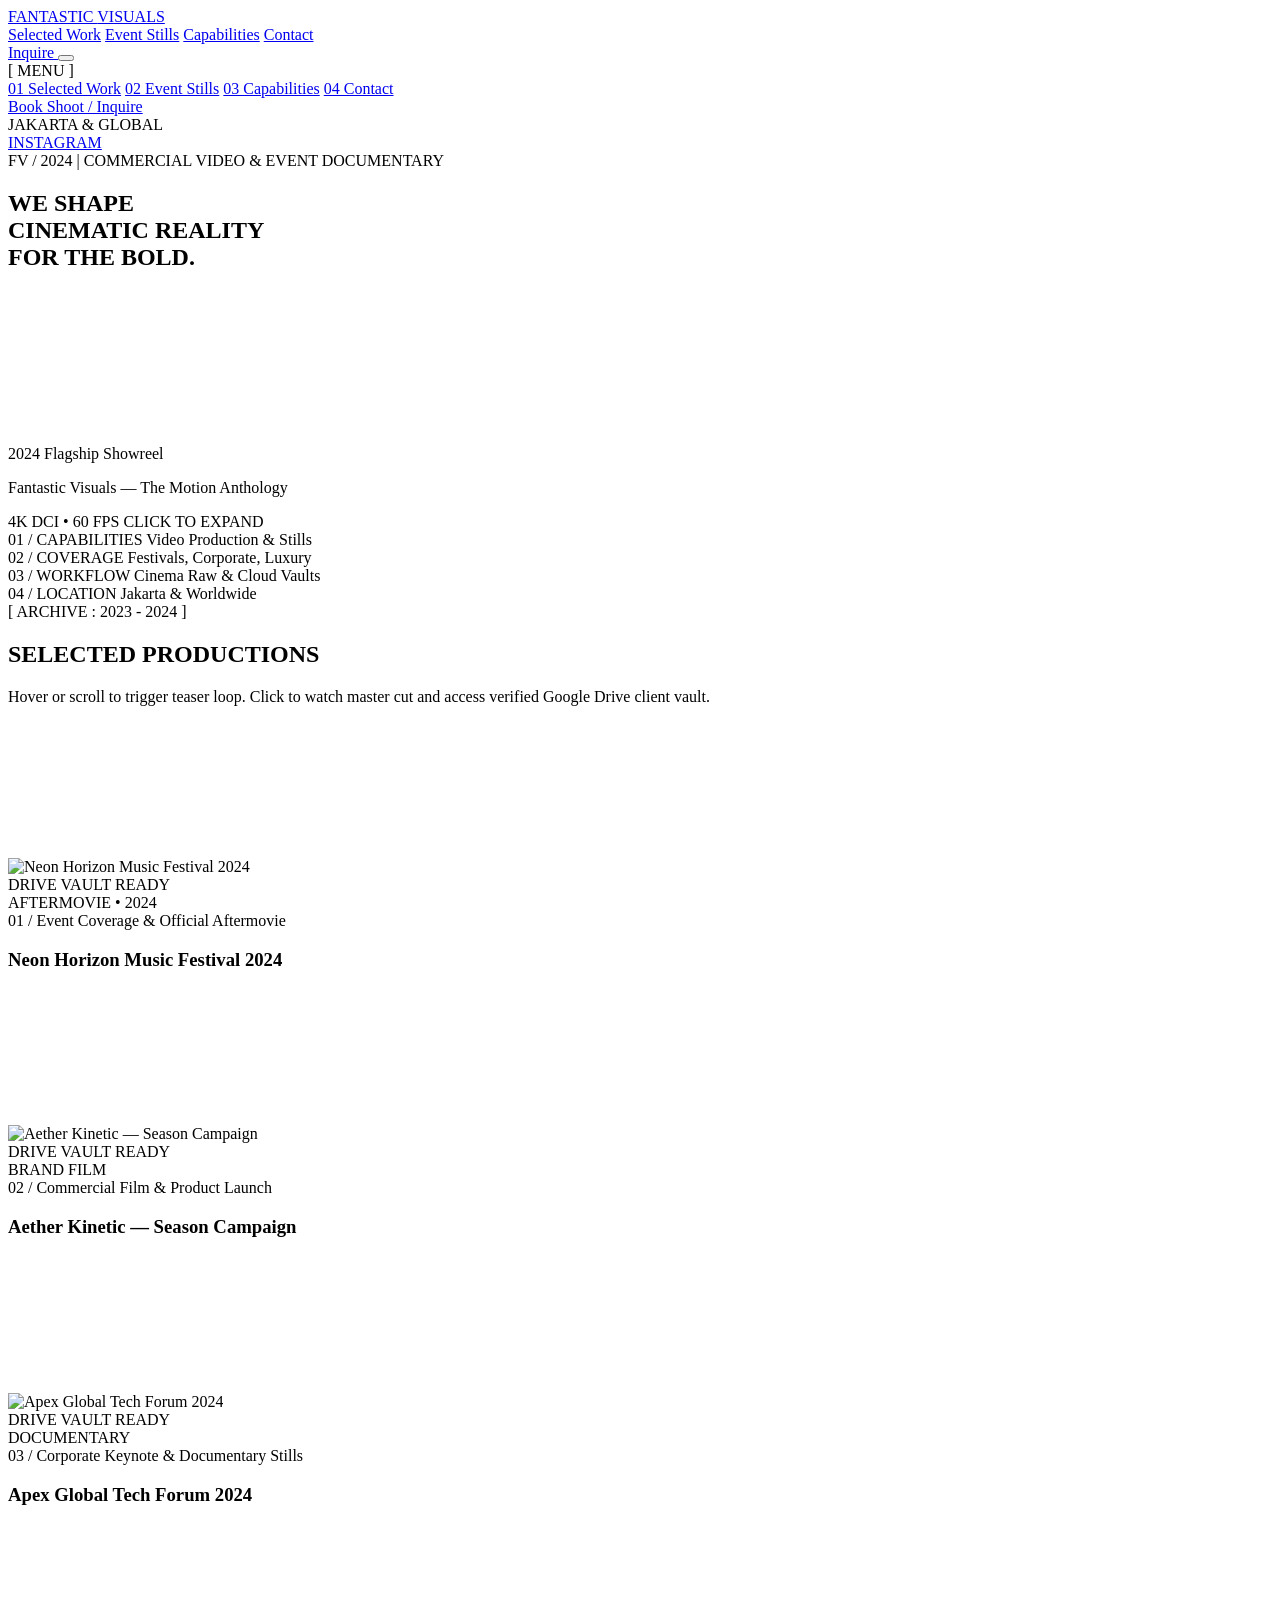
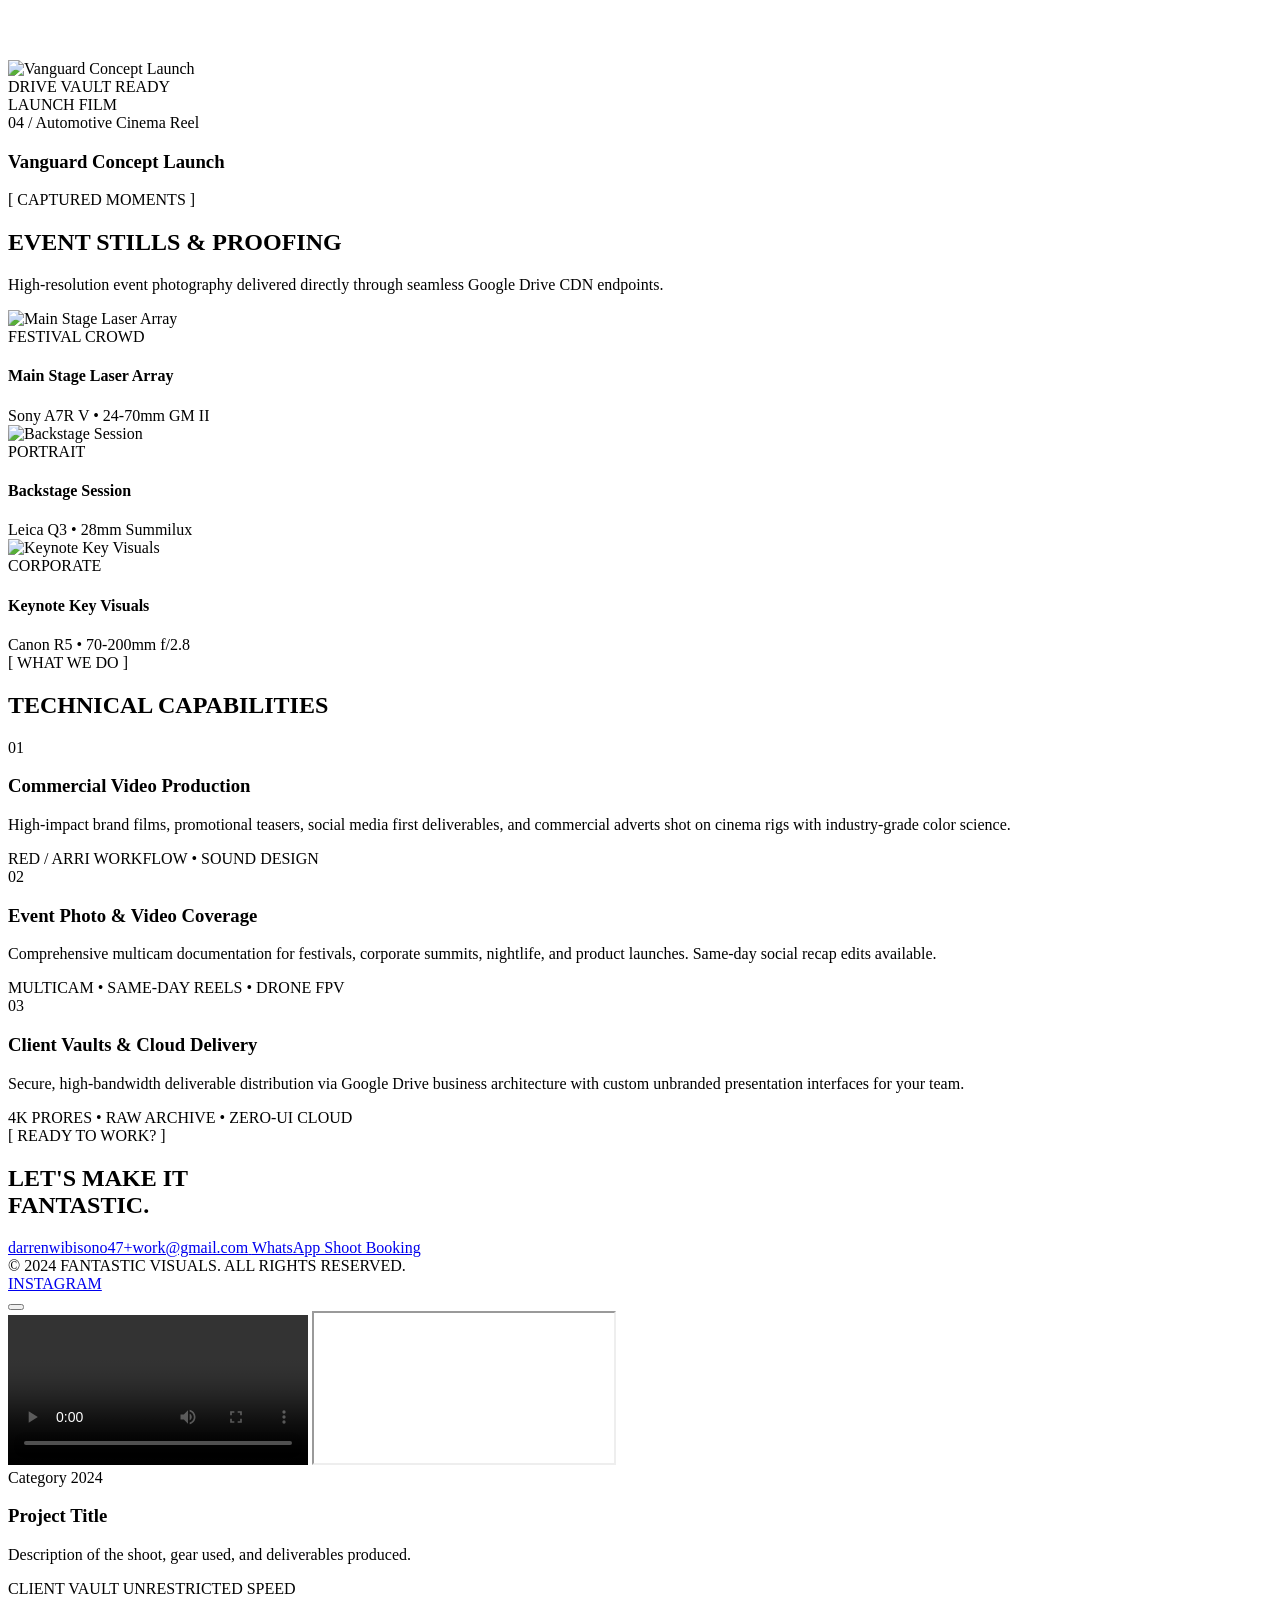
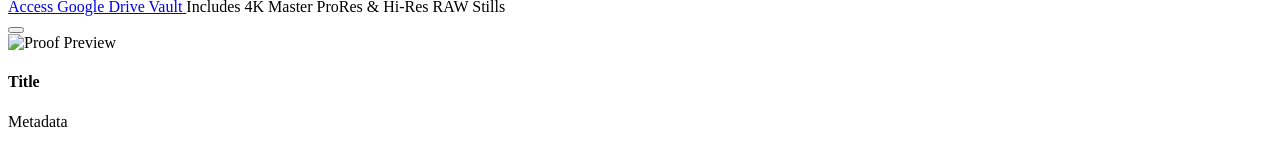
==== commit 0c0b0cef: "Footer Updates" ====
--- a/index.html
+++ b/index.html
@@ -102,9 +102,7 @@
             <div class="flex justify-between items-center text-xs font-mono text-zinc-500 pt-2">
                 <span>JAKARTA & GLOBAL</span>
                 <div class="flex space-x-4">
-                    <a href="#" class="hover:text-white">IG</a>
-                    <a href="#" class="hover:text-white">YT</a>
-                    <a href="#" class="hover:text-white">DRIVE</a>
+                    <a href="#" class="hover:text-white">INSTAGRAM</a>
                 </div>
             </div>
         </div>
@@ -289,10 +287,6 @@
             <div>© 2024 FANTASTIC VISUALS. ALL RIGHTS RESERVED.</div>
             <div class="flex flex-wrap justify-center gap-4 sm:space-x-6">
                 <a id="footerInstagram" href="#" target="_blank" class="hover:text-white transition-colors">INSTAGRAM</a>
-                <a id="footerYoutube" href="#" target="_blank" class="hover:text-white transition-colors">YOUTUBE</a>
-                <a id="footerVimeo" href="#" target="_blank" class="hover:text-white transition-colors">VIMEO</a>
-                <a id="footerDrivePortal" href="#" target="_blank" class="hover:text-white transition-colors">DRIVE PORTAL</a>
-                <a href="admin.html" class="text-zinc-600 hover:text-cinema transition-colors font-mono">CMS ↗</a>
             </div>
         </div>
     </footer>
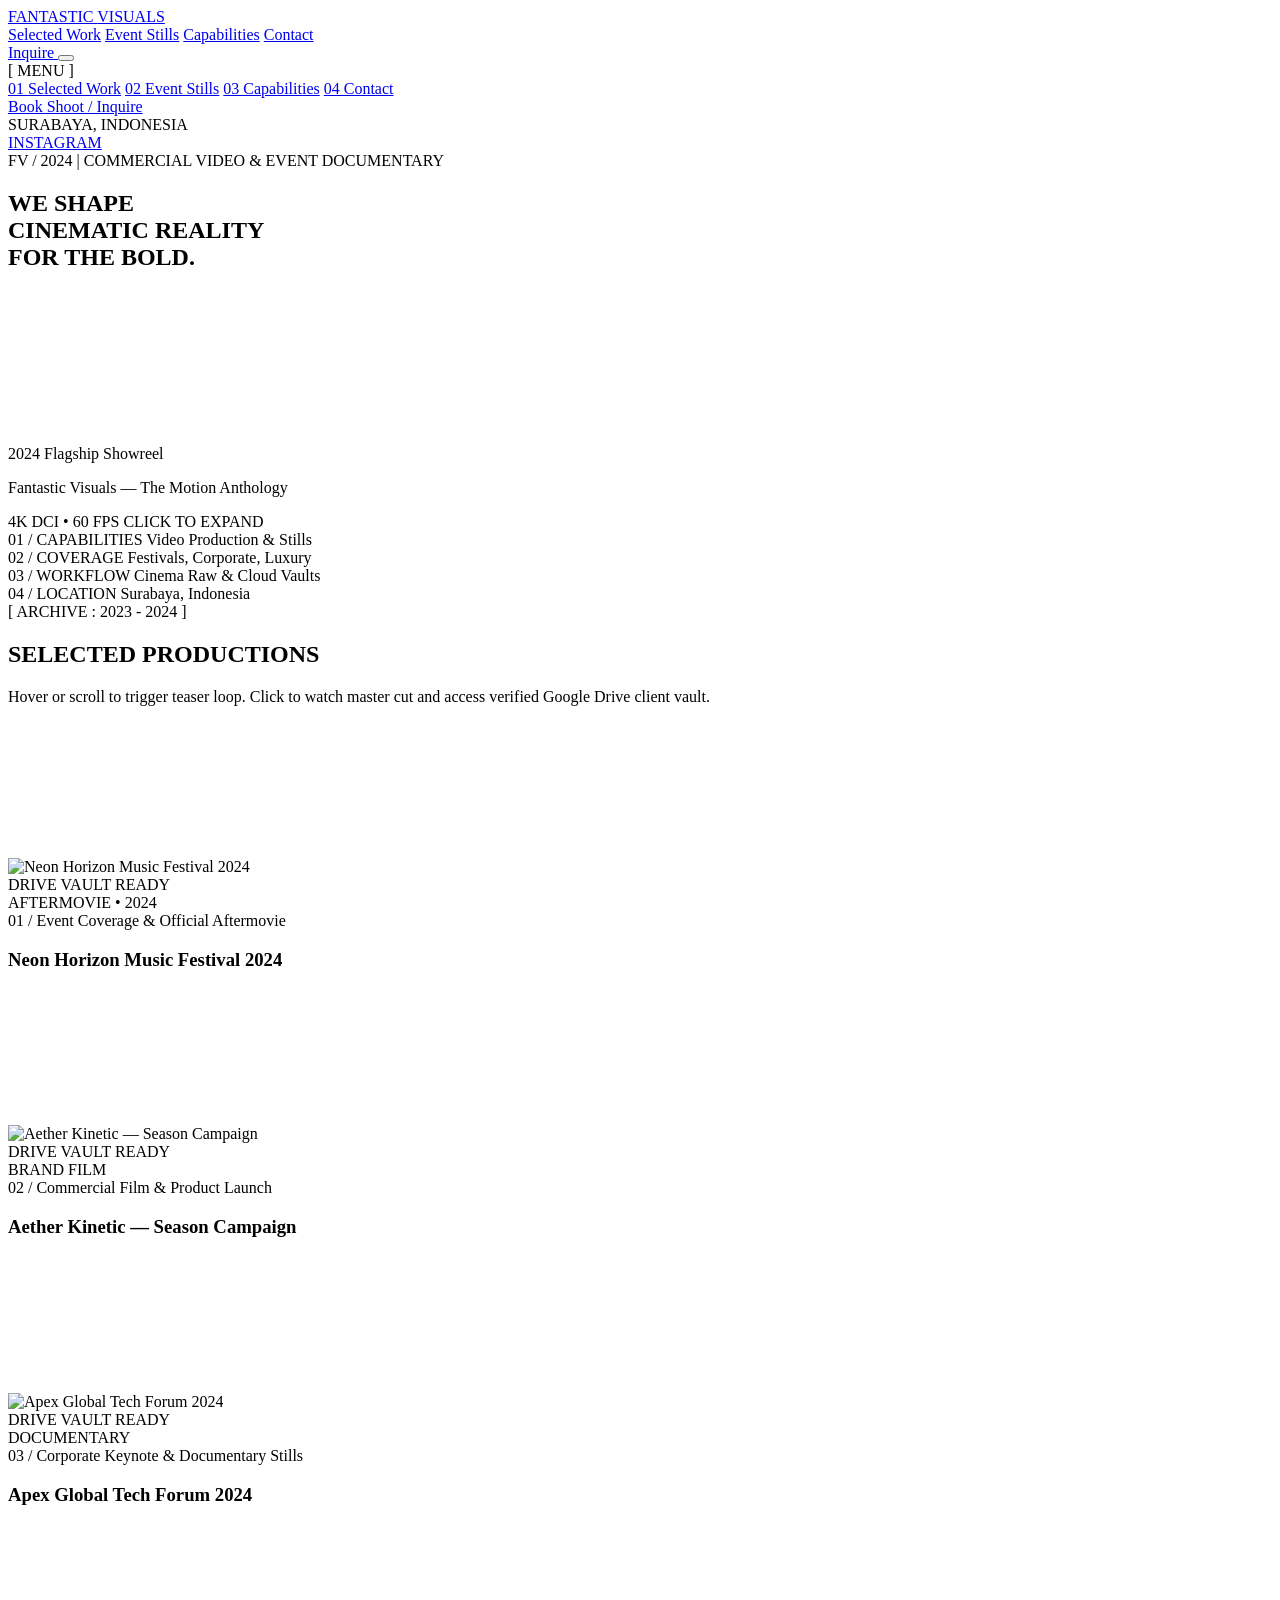
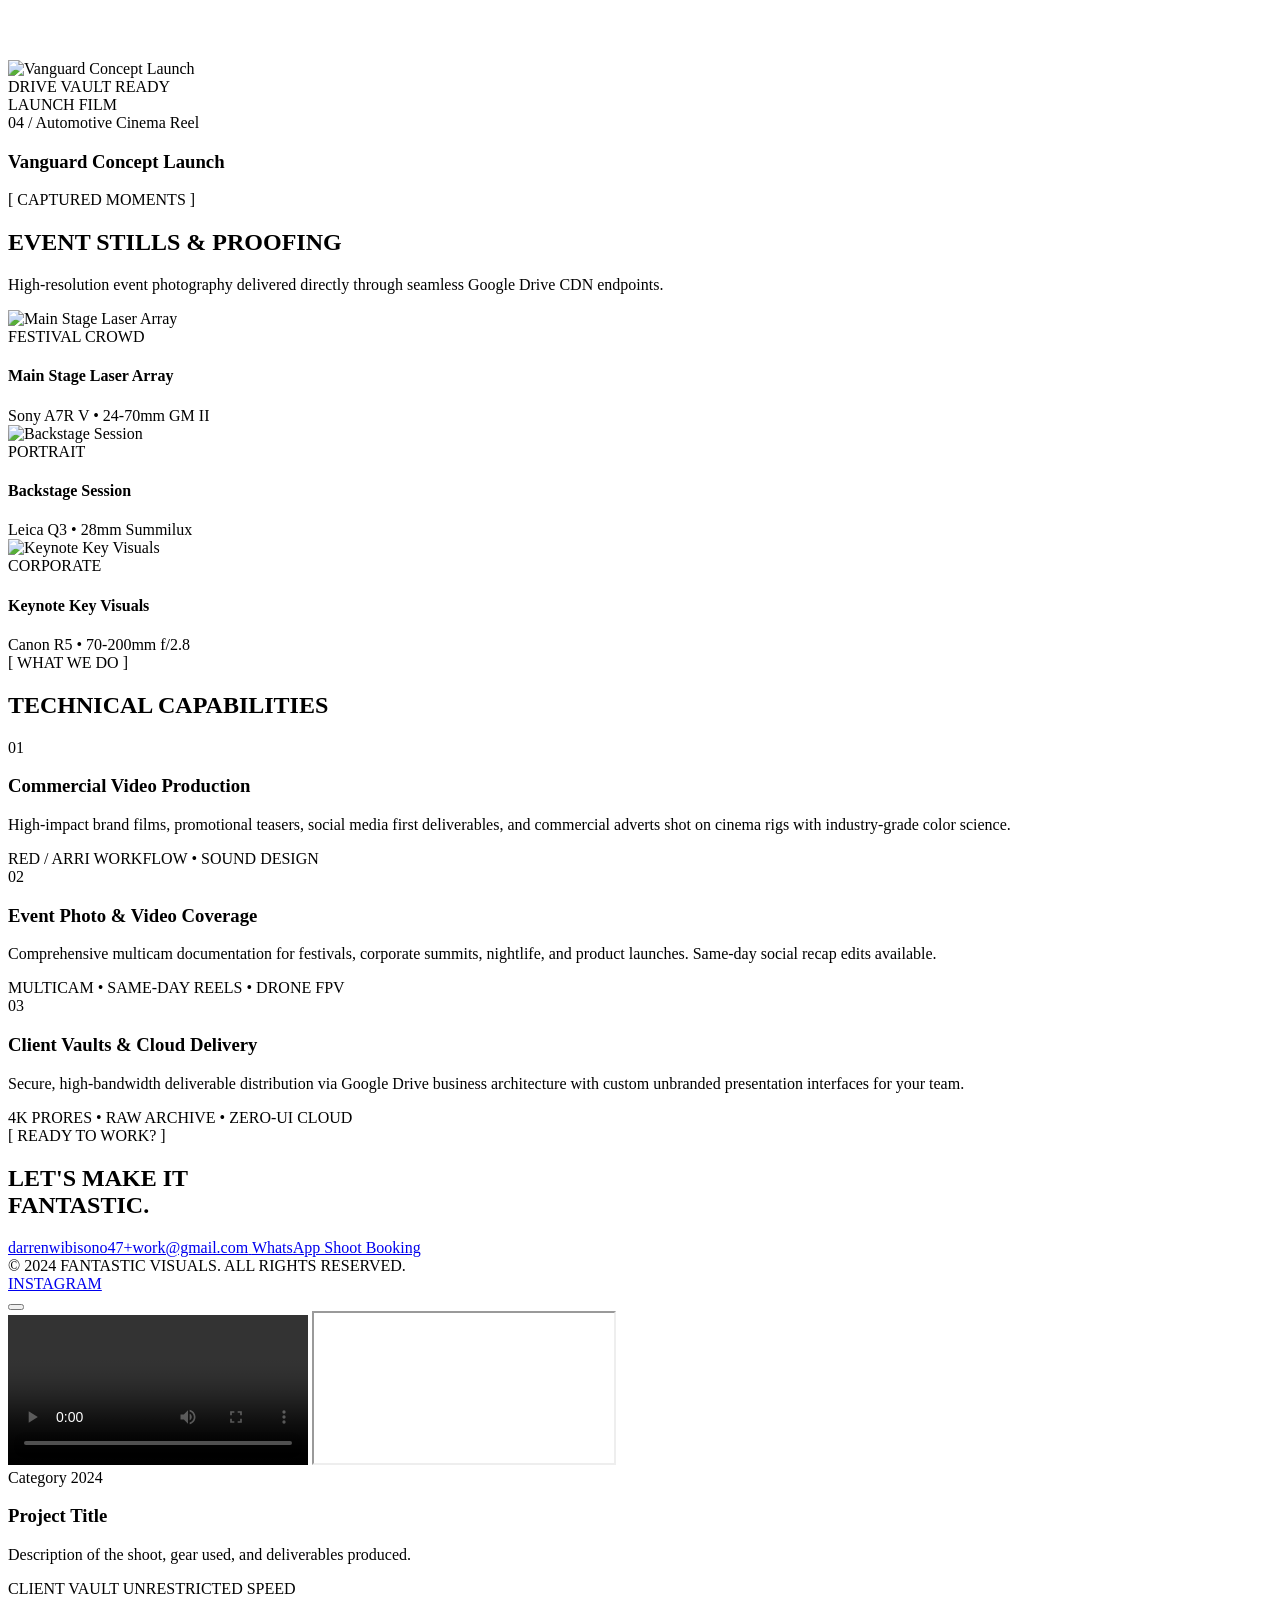
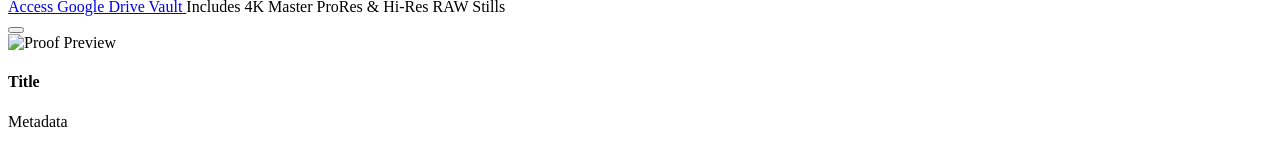
==== commit 81a51dee: "404 Page and Region Fix" ====
--- a/index.html
+++ b/index.html
@@ -55,22 +55,22 @@
     <header class="fixed top-0 left-0 right-0 z-40 px-4 sm:px-6 md:px-12 py-4 sm:py-5 backdrop-blur-xl bg-obsidian/80 border-b border-white/[0.06] transition-all duration-500">
         <div class="max-w-7xl mx-auto flex items-center justify-between">
             <!-- Brand Mark -->
-            <a href="#" class="group flex items-center space-x-2.5 sm:space-x-3">
+            <a href="/" data-section="top" class="group flex items-center space-x-2.5 sm:space-x-3">
                 <div class="w-2.5 h-2.5 sm:w-3 sm:h-3 bg-white rounded-full transition-transform duration-300 group-hover:scale-150"></div>
                 <span class="font-syne font-bold text-base sm:text-lg md:text-xl tracking-wider text-white">FANTASTIC <span class="text-zinc-500 font-normal">VISUALS</span></span>
             </a>
 
             <!-- Desktop Center Navigation Links -->
             <nav class="hidden md:flex items-center space-x-6 lg:space-x-8 font-mono text-xs uppercase tracking-wider text-zinc-400">
-                <a href="#work" class="hover:text-white transition-colors duration-200">Selected Work</a>
-                <a href="#stills" class="hover:text-white transition-colors duration-200">Event Stills</a>
-                <a href="#services" class="hover:text-white transition-colors duration-200">Capabilities</a>
-                <a href="#contact" class="hover:text-white transition-colors duration-200">Contact</a>
+                <a href="/work" data-section="work" class="hover:text-white transition-colors duration-200">Selected Work</a>
+                <a href="/stills" data-section="stills" class="hover:text-white transition-colors duration-200">Event Stills</a>
+                <a href="/services" data-section="services" class="hover:text-white transition-colors duration-200">Capabilities</a>
+                <a href="/contact" data-section="contact" class="hover:text-white transition-colors duration-200">Contact</a>
             </nav>
 
             <!-- Actions (CTA + Mobile Hamburger) -->
             <div class="flex items-center space-x-3 sm:space-x-4">
-                <a href="#contact" class="hidden sm:inline-flex px-4 sm:px-5 py-2 sm:py-2.5 rounded-full bg-white text-black font-syne font-bold text-xs uppercase tracking-wider hover:bg-zinc-200 hover:scale-105 active:scale-95 transition-all duration-300 shadow-[0_0_20px_rgba(255,255,255,0.15)]">
+                <a href="/contact" data-section="contact" class="hidden sm:inline-flex px-4 sm:px-5 py-2 sm:py-2.5 rounded-full bg-white text-black font-syne font-bold text-xs uppercase tracking-wider hover:bg-zinc-200 hover:scale-105 active:scale-95 transition-all duration-300 shadow-[0_0_20px_rgba(255,255,255,0.15)]">
                     Inquire
                 </a>
 
@@ -87,22 +87,22 @@
         <div class="space-y-6 pt-6">
             <span class="text-[10px] font-mono uppercase tracking-widest text-zinc-500">[ MENU ]</span>
             <nav class="flex flex-col space-y-5 font-syne font-extrabold text-2xl sm:text-3xl text-white">
-                <a href="#work" class="mobile-nav-link hover:text-cinema transition-colors">01 Selected Work</a>
-                <a href="#stills" class="mobile-nav-link hover:text-cinema transition-colors">02 Event Stills</a>
-                <a href="#services" class="mobile-nav-link hover:text-cinema transition-colors">03 Capabilities</a>
-                <a href="#contact" class="mobile-nav-link hover:text-cinema transition-colors">04 Contact</a>
+                <a href="/work" data-section="work" class="mobile-nav-link hover:text-cinema transition-colors">01 Selected Work</a>
+                <a href="/stills" data-section="stills" class="mobile-nav-link hover:text-cinema transition-colors">02 Event Stills</a>
+                <a href="/services" data-section="services" class="mobile-nav-link hover:text-cinema transition-colors">03 Capabilities</a>
+                <a href="/contact" data-section="contact" class="mobile-nav-link hover:text-cinema transition-colors">04 Contact</a>
             </nav>
         </div>
 
         <div class="space-y-5 pt-6 border-t border-white/10">
-            <a href="#contact" class="mobile-nav-link w-full py-3.5 rounded-full bg-white text-black font-syne font-bold text-xs uppercase tracking-wider text-center flex items-center justify-center space-x-2">
+            <a href="/contact" data-section="contact" class="mobile-nav-link w-full py-3.5 rounded-full bg-white text-black font-syne font-bold text-xs uppercase tracking-wider text-center flex items-center justify-center space-x-2">
                 <span>Book Shoot / Inquire</span>
                 <i data-lucide="arrow-right" class="w-4 h-4"></i>
             </a>
             <div class="flex justify-between items-center text-xs font-mono text-zinc-500 pt-2">
-                <span>JAKARTA & GLOBAL</span>
+                <span>SURABAYA, INDONESIA</span>
                 <div class="flex space-x-4">
-                    <a href="#" class="hover:text-white">INSTAGRAM</a>
+                    <a id="mobileInstagram" href="#" target="_blank" class="hover:text-white">INSTAGRAM</a>
                 </div>
             </div>
         </div>
@@ -170,7 +170,7 @@
             </div>
             <div>
                 <span class="text-zinc-600 block mb-0.5 sm:mb-1">04 / LOCATION</span>
-                <span class="text-white font-medium">Jakarta & Worldwide</span>
+                <span class="text-white font-medium">Surabaya, Indonesia</span>
             </div>
         </div>
     </section>
